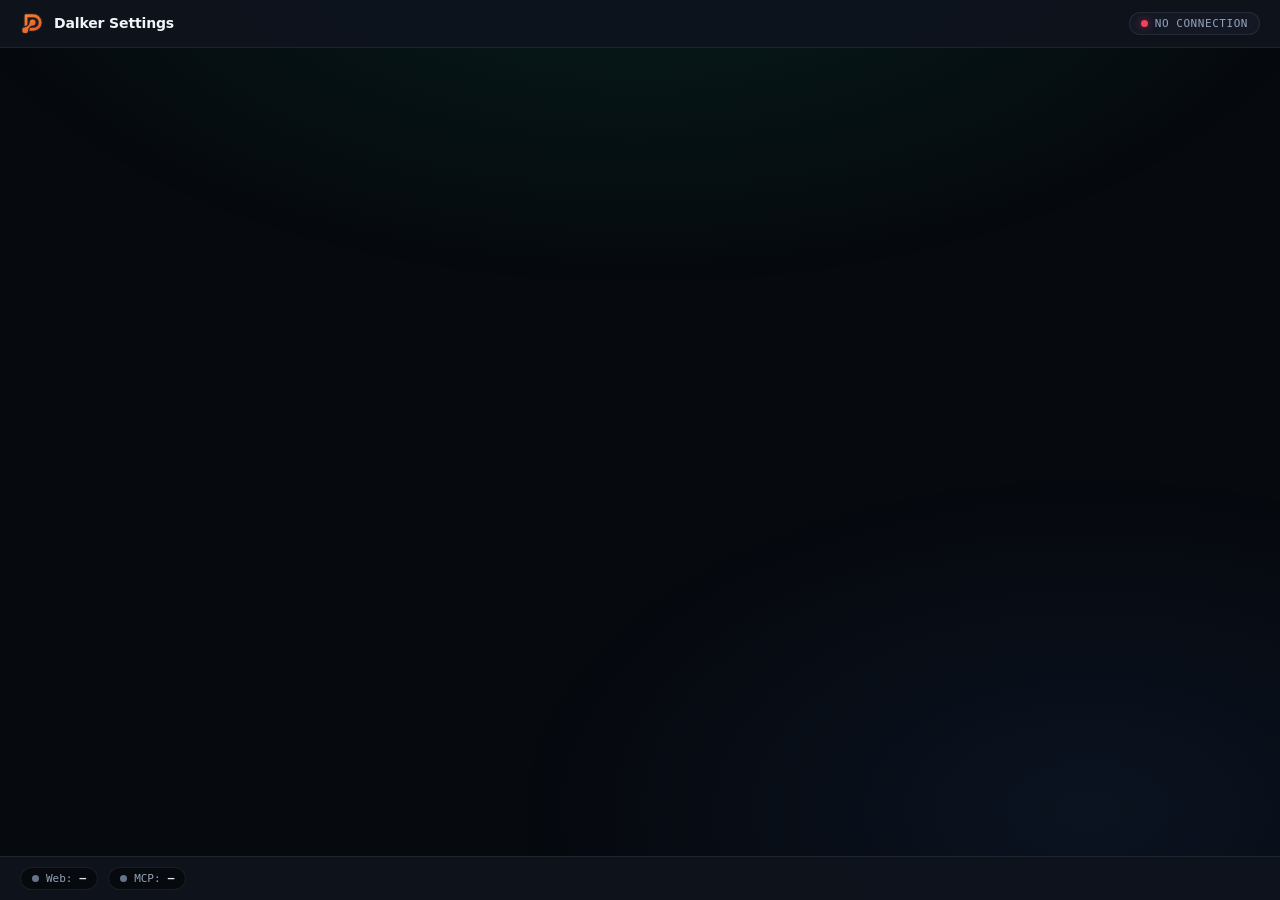
==== web-ui/settings.html @ 853104e9 "Allow screen sharing ahead of time on portal desktops Dalker Settings shows Allow screen sharing now" ====
<!doctype html>
<html lang="en">
<head>
  <meta charset="utf-8">
  <meta name="viewport" content="width=device-width, initial-scale=1">
  <title>Dalker Settings</title>
  <link rel="icon" href="favicon.svg" type="image/svg+xml">
  <link rel="stylesheet" href="settings.css">
</head>
<!-- One page for the host's settings window (Windows and Ubuntu) and the web client's
     "AI agents" panel. What a visitor may change comes from the API (`access`). -->
<body>
  <div class="backdrop" aria-hidden="true"></div>

  <header class="topbar">
    <div class="brand">
      <span class="brand-mark" aria-hidden="true">
        <svg viewBox="18 41 183 178"><defs><linearGradient id="brand-mark-orange" gradientUnits="userSpaceOnUse" x1="30" y1="40" x2="190" y2="210"><stop offset="0" stop-color="#f6873a"/><stop offset="1" stop-color="#e2561f"/></linearGradient><mask id="brand-mark-cut" maskUnits="userSpaceOnUse" x="0" y="0" width="240" height="240"><rect width="240" height="240" fill="#fff"/><path d="M91 120 a24 24 0 1 0 48 0 a24 24 0 1 0 -48 0 Z M29 184 a24 24 0 1 0 48 0 a24 24 0 1 0 -48 0 Z M115.00 120.00 L91.03 118.88 A40 40 0 0 1 79.80 144.84 L76.71 148.03 A40 40 0 0 1 51.12 160.07 L53.00 184.00 L76.97 185.12 A40 40 0 0 1 88.20 159.16 L91.29 155.97 A40 40 0 0 1 116.88 143.93 Z" stroke="#000" stroke-width="20" stroke-linejoin="round"/></mask></defs><g fill="#1d1f24" stroke="#1d1f24" stroke-linejoin="round"><path d="M60 176V64h62a56 56 0 0 1 0 112z" stroke-width="44"/><path d="M91 120 a24 24 0 1 0 48 0 a24 24 0 1 0 -48 0 Z M29 184 a24 24 0 1 0 48 0 a24 24 0 1 0 -48 0 Z M115.00 120.00 L91.03 118.88 A40 40 0 0 1 79.80 144.84 L76.71 148.03 A40 40 0 0 1 51.12 160.07 L53.00 184.00 L76.97 185.12 A40 40 0 0 1 88.20 159.16 L91.29 155.97 A40 40 0 0 1 116.88 143.93 Z" stroke-width="20"/></g><path d="M60 176V64h62a56 56 0 0 1 0 112z" fill="none" stroke="url(#brand-mark-orange)" stroke-width="24" stroke-linejoin="round" mask="url(#brand-mark-cut)"/><path d="M91 120 a24 24 0 1 0 48 0 a24 24 0 1 0 -48 0 Z M29 184 a24 24 0 1 0 48 0 a24 24 0 1 0 -48 0 Z M115.00 120.00 L91.03 118.88 A40 40 0 0 1 79.80 144.84 L76.71 148.03 A40 40 0 0 1 51.12 160.07 L53.00 184.00 L76.97 185.12 A40 40 0 0 1 88.20 159.16 L91.29 155.97 A40 40 0 0 1 116.88 143.93 Z" fill="url(#brand-mark-orange)"/></svg>
      </span>
      <span class="brand-name">Dalker Settings</span>
      <span class="brand-version" id="version" hidden></span>
      <span class="tag tag-green" id="access-tag" hidden>
        <svg viewBox="0 0 24 24"><path d="M12 2 4 5v6c0 5 3.4 9.3 8 11 4.6-1.7 8-6 8-11V5z"/></svg>
        <span>Admin</span>
      </span>
    </div>
    <div class="sync-pill" id="sync-pill">
      <span class="dot"></span><span id="sync-text">CONNECTING</span>
    </div>
  </header>

  <!-- Tabs (host only; the web client shows the MCP tab alone). -->
  <nav class="tabs" id="tabs" role="tablist" aria-label="Settings" hidden>
    <button class="tab" role="tab" id="tab-web" data-tab="web" aria-controls="card-web" aria-selected="true">
      <svg viewBox="0 0 24 24"><rect x="2" y="4" width="20" height="13" rx="2"/><path d="M8 21h8M12 17v4"/></svg>
      <span>Web Remote Access</span>
      <span class="tab-dot dot" id="tab-web-dot"></span>
    </button>
    <button class="tab" role="tab" id="tab-mcp" data-tab="mcp" aria-controls="card-mcp" aria-selected="false">
      <svg viewBox="0 0 24 24"><rect x="4" y="8" width="16" height="12" rx="2"/><path d="M12 4v4M9 13h.01M15 13h.01M9 17h6M2 13v2M22 13v2"/></svg>
      <span>AI Agents (MCP)</span>
      <span class="tab-dot dot" id="tab-mcp-dot"></span>
    </button>
  </nav>

  <main id="main">
    <div class="banner banner-red" id="blocked" hidden></div>

    <!-- Web remote access (host only) -->
    <section class="card" id="card-web" hidden>
      <div class="card-head">
        <div class="card-title">
          <div class="title-row">
            <span class="card-icon green">
              <svg viewBox="0 0 24 24"><rect x="2" y="4" width="20" height="13" rx="2"/><path d="M8 21h8M12 17v4"/></svg>
            </span>
            <h2>Web Remote Access</h2>
            <span class="tag tag-green">CORE SERVICE</span>
          </div>
          <p class="sub">View and control this computer from a web browser over WebRTC.</p>
        </div>
        <label class="switch-box">
          <span>Allow browser remote access</span>
          <input type="checkbox" id="web-enabled" class="switch">
        </label>
      </div>

      <div class="banner banner-amber">
        <svg viewBox="0 0 24 24"><path d="M10.3 3.9 1.8 18a2 2 0 0 0 1.7 3h17a2 2 0 0 0 1.7-3L13.7 3.9a2 2 0 0 0-3.4 0z"/><path d="M12 9v4M12 17h.01"/></svg>
        <p>When disabled, the browser server stops and everyone watching is disconnected at once.</p>
      </div>

      <div class="grid">
        <div class="col col-5">
          <div class="field-head">
            <label class="label" for="web-port">HTTP Port</label>
            <span class="hint-mono">Default: 8742</span>
          </div>
          <div class="input-wrap">
            <input id="web-port" class="input mono" inputmode="numeric" maxlength="5" autocomplete="off" spellcheck="false">
            <span class="chip-in green">TCP</span>
          </div>
          <p class="field-error" id="web-port-error"></p>
          <div class="row-end">
            <span></span>
            <button class="btn-primary" id="web-port-apply" disabled>
              <svg viewBox="0 0 24 24"><path d="M20 6 9 17l-5-5"/></svg><span>Apply</span>
            </button>
          </div>
        </div>

        <div class="col col-7">
          <div class="field-head">
            <span class="label">Access Password</span>
            <span class="badge" id="pw-badge"></span>
          </div>
          <div class="pw-grid">
            <div>
              <label class="label-sm" for="pw-new">New password</label>
              <div class="input-wrap">
                <input id="pw-new" type="password" class="input mono pad-eye" placeholder="••••••••••••" autocomplete="new-password">
                <button class="eye" type="button" data-for="pw-new" aria-label="Show password" title="Show password">
                  <svg class="open" viewBox="0 0 24 24"><path d="M2 12s3.6-7 10-7 10 7 10 7-3.6 7-10 7S2 12 2 12z"/><circle cx="12" cy="12" r="3"/></svg>
                  <svg class="closed" viewBox="0 0 24 24"><path d="M9.9 4.2A10.8 10.8 0 0 1 12 4c6.4 0 10 8 10 8a18 18 0 0 1-3.2 4.3M6.6 6.6A17.6 17.6 0 0 0 2 12s3.6 8 10 8a10 10 0 0 0 5.4-1.6M9.9 9.9a3 3 0 0 0 4.2 4.2M2 2l20 20"/></svg>
                </button>
              </div>
            </div>
            <div>
              <label class="label-sm" for="pw-repeat">Repeat password</label>
              <div class="input-wrap">
                <input id="pw-repeat" type="password" class="input mono pad-eye" placeholder="••••••••••••" autocomplete="new-password">
                <button class="eye" type="button" data-for="pw-repeat" aria-label="Show password" title="Show password">
                  <svg class="open" viewBox="0 0 24 24"><path d="M2 12s3.6-7 10-7 10 7 10 7-3.6 7-10 7S2 12 2 12z"/><circle cx="12" cy="12" r="3"/></svg>
                  <svg class="closed" viewBox="0 0 24 24"><path d="M9.9 4.2A10.8 10.8 0 0 1 12 4c6.4 0 10 8 10 8a18 18 0 0 1-3.2 4.3M6.6 6.6A17.6 17.6 0 0 0 2 12s3.6 8 10 8a10 10 0 0 0 5.4-1.6M9.9 9.9a3 3 0 0 0 4.2 4.2M2 2l20 20"/></svg>
                </button>
              </div>
            </div>
          </div>
          <p class="field-error" id="pw-error"></p>
          <div class="row-end">
            <p class="hint with-icon">
              <svg viewBox="0 0 24 24"><rect x="4" y="11" width="16" height="10" rx="2"/><path d="M8 11V7a4 4 0 0 1 8 0v4"/></svg>
              <span id="pw-hint">At least 8 characters. Changing it signs out everyone who is connected.</span>
            </p>
            <button class="btn-primary" id="pw-apply" disabled>
              <svg viewBox="0 0 24 24"><path d="M20 6 9 17l-5-5"/></svg><span>Apply</span>
            </button>
          </div>
        </div>
      </div>

      <div class="col" id="web-address">
        <div class="field-head"><span class="label">Address for browsers</span></div>
        <div class="endpoint">
          <span class="dot" id="web-dot"></span>
          <code class="green" id="web-url"></code>
          <select class="addr-pick" id="web-addr" title="Which of this computer's addresses to use" aria-label="Network address" hidden></select>
          <button class="icon-btn" id="web-url-copy" title="Copy the address" aria-label="Copy the address">
            <svg viewBox="0 0 24 24"><rect x="9" y="9" width="12" height="12" rx="2"/><path d="M5 15V5a2 2 0 0 1 2-2h10"/></svg>
          </button>
        </div>
        <p class="hint" id="web-reach"></p>
      </div>

      <div class="col" id="share-box" hidden>
        <div class="field-head">
          <span class="label">Screen Sharing</span>
          <span class="badge" id="share-badge"></span>
        </div>
        <div class="row-end">
          <p class="hint" id="share-hint"></p>
          <button class="btn-primary" id="share-allow">
            <svg viewBox="0 0 24 24"><rect x="3" y="4" width="18" height="12" rx="2"/><path d="M8 20h8M12 16v4"/></svg><span>Allow screen sharing now</span>
          </button>
        </div>
      </div>
    </section>

    <!-- AI agents (MCP): the host and the web client -->
    <section class="card" id="card-mcp" hidden>
      <div class="card-head">
        <div class="card-title">
          <div class="title-row">
            <span class="card-icon indigo">
              <svg viewBox="0 0 24 24"><rect x="4" y="8" width="16" height="12" rx="2"/><path d="M12 4v4M9 13h.01M15 13h.01M9 17h6M2 13v2M22 13v2"/></svg>
            </span>
            <h2>AI Agents (MCP)</h2>
            <span class="brand-version" id="mcp-version" hidden></span>
            <span class="tag tag-indigo">MODEL CONTEXT PROTOCOL</span>
          </div>
          <p class="sub">Let AI assistants such as Claude, Cursor or LM Studio see the screen, use the mouse and keyboard, and share the clipboard.</p>
        </div>
        <label class="switch-box" id="mcp-switch-box">
          <span>Enable MCP server</span>
          <input type="checkbox" id="mcp-enabled" class="switch">
        </label>
      </div>

      <div class="grid">
        <div class="col col-5" id="mcp-port-col">
          <div class="field-head">
            <label class="label" for="mcp-port">MCP Port</label>
            <span class="hint-mono" id="mcp-port-default">Default: 8743</span>
          </div>
          <div class="input-wrap">
            <input id="mcp-port" class="input mono indigo-focus" inputmode="numeric" maxlength="5" autocomplete="off" spellcheck="false">
            <span class="chip-in indigo">MCP / JSON-RPC</span>
          </div>
          <p class="field-error" id="mcp-port-error"></p>
          <div class="row-end">
            <span></span>
            <button class="btn-primary" id="mcp-port-apply" disabled>
              <svg viewBox="0 0 24 24"><path d="M20 6 9 17l-5-5"/></svg><span>Apply</span>
            </button>
          </div>
        </div>
        <div class="col col-7">
          <div class="field-head"><span class="label">Address for AI clients</span></div>
          <div class="endpoint">
            <span class="dot" id="mcp-dot"></span>
            <code id="mcp-url"></code>
            <select class="addr-pick" id="mcp-addr" title="Which of this computer's addresses to use" aria-label="Network address" hidden></select>
            <button class="icon-btn" id="mcp-url-copy" title="Copy the address" aria-label="Copy the address">
              <svg viewBox="0 0 24 24"><rect x="9" y="9" width="12" height="12" rx="2"/><path d="M5 15V5a2 2 0 0 1 2-2h10"/></svg>
            </button>
          </div>
          <p class="hint" id="mcp-reach"></p>
          <label class="switch-box switch-inline" id="mcp-remote-box">
            <span>Allow other computers</span>
            <input type="checkbox" id="mcp-remote" class="switch">
          </label>
        </div>
      </div>

      <div class="tokens">
        <div class="tokens-head">
          <div class="tokens-title">
            <span class="label">Access Tokens</span>
            <span class="saves-now"><span class="dot on"></span>Saved as soon as you create or change them</span>
          </div>
          <button class="btn-primary glow" id="token-new">
            <svg viewBox="0 0 24 24"><circle cx="12" cy="12" r="10"/><path d="M12 8v8M8 12h8"/></svg>
            <span>Generate New Token</span>
          </button>
        </div>
        <div class="table-wrap">
          <table>
            <thead>
              <tr>
                <th>Name</th>
                <th>Token Key</th>
                <th class="c">Remote Control</th>
                <th class="c">Clipboard</th>
                <th class="r">Actions</th>
              </tr>
            </thead>
            <tbody id="token-rows"></tbody>
          </table>
          <div class="empty" id="token-empty" hidden>
            No tokens yet. Generate one for each AI client that should connect.
          </div>
        </div>
      </div>
    </section>
  </main>

  <footer class="footbar" id="footer">
    <div class="foot-left">
      <span class="svc-pill" id="pill-web" title="Web server"><span class="dot"></span>Web: <strong>–</strong></span>
      <span class="svc-pill" id="pill-mcp" title="MCP server"><span class="dot"></span>MCP: <strong>–</strong></span>
      <div class="foot-msg">
        <span id="message" class="msg"></span>
        <span id="file" class="file"></span>
      </div>
    </div>
  </footer>

  <!-- Dialogs -->
  <div class="modal-back" id="modal-back" hidden>
    <div class="modal" id="dlg-new" role="dialog" aria-modal="true" aria-labelledby="dlg-new-title" hidden>
      <h3 id="dlg-new-title">Generate a new token</h3>
      <label class="label-sm" for="new-name">Name of the AI client that will use it</label>
      <input id="new-name" class="input" maxlength="64" placeholder="e.g. Claude Desktop" autocomplete="off">
      <label class="check">
        <input type="checkbox" id="new-remote" checked>
        <span><strong>Allow screen capture &amp; remote control</strong><small>See the screen, move and click the mouse, type.</small></span>
      </label>
      <label class="check">
        <input type="checkbox" id="new-clip">
        <span><strong>Allow clipboard access</strong><small>Read and write this computer's clipboard.</small></span>
      </label>
      <p class="field-error" id="new-error"></p>
      <div class="modal-actions">
        <button class="btn-ghost" data-close>Cancel</button>
        <button class="btn-primary" id="new-go">Generate</button>
      </div>
    </div>

    <div class="modal" id="dlg-token" role="dialog" aria-modal="true" aria-labelledby="dlg-token-title" hidden>
      <h3 id="dlg-token-title">Token</h3>
      <p class="sub">Give it to the AI client as a bearer token, or copy a ready configuration. You can copy it again later from the token list.</p>
      <div class="secret"><code id="token-value"></code></div>
      <div class="modal-actions spread">
        <div class="row">
          <button class="btn-ghost" id="token-copy">
            <svg viewBox="0 0 24 24"><rect x="9" y="9" width="12" height="12" rx="2"/><path d="M5 15V5a2 2 0 0 1 2-2h10"/></svg>
            <span>Copy token</span>
          </button>
          <button class="btn-ghost" id="token-config">
            <svg viewBox="0 0 24 24"><path d="M8 3H7a2 2 0 0 0-2 2v5a2 2 0 0 1-2 2 2 2 0 0 1 2 2v5a2 2 0 0 0 2 2h1M16 3h1a2 2 0 0 1 2 2v5a2 2 0 0 0 2 2 2 2 0 0 0-2 2v5a2 2 0 0 1-2 2h-1"/></svg>
            <span>MCP config…</span>
          </button>
        </div>
        <button class="btn-primary" data-close>Done</button>
      </div>
    </div>

    <div class="modal wide" id="dlg-config" role="dialog" aria-modal="true" aria-labelledby="dlg-config-title" hidden>
      <h3 id="dlg-config-title">MCP configuration</h3>
      <div class="seg" id="config-clients" role="radiogroup" aria-label="Client"></div>
      <p class="hint" id="config-where"></p>
      <pre class="json" id="config-json"></pre>
      <p class="banner-inline amber" id="config-off" hidden>The MCP server is off: turn it on before connecting.</p>
      <div class="modal-actions">
        <button class="btn-ghost" data-close>Close</button>
        <button class="btn-primary" id="config-copy">
          <svg viewBox="0 0 24 24"><rect x="9" y="9" width="12" height="12" rx="2"/><path d="M5 15V5a2 2 0 0 1 2-2h10"/></svg>
          <span>Copy to clipboard</span>
        </button>
      </div>
    </div>

    <div class="modal" id="dlg-revoke" role="dialog" aria-modal="true" aria-labelledby="dlg-revoke-title" hidden>
      <h3 id="dlg-revoke-title">Revoke token?</h3>
      <p class="sub">AI agents using it are disconnected at once, and it can't be used again.</p>
      <div class="modal-actions">
        <button class="btn-ghost" data-close>Cancel</button>
        <button class="btn-danger" id="revoke-go">Revoke</button>
      </div>
    </div>
  </div>

  <div class="toast" id="toast" hidden></div>

  <script src="settings.js"></script>
</body>
</html>
---- web-ui/settings.css ----
/* Dalker Settings, "Obsidian Stream" style (designer mockup): obsidian glass cards,
   emerald for health and primary actions, indigo for AI agents, monospace for values. */

:root {
  --bg: #06090e;
  --o900: #0a0e16;
  --o850: #0e131d;
  --o800: #131824;
  --line: rgba(255, 255, 255, .08);
  --line-strong: rgba(255, 255, 255, .12);
  --text: #e2e8f0;
  --text-hi: #f1f5f9;
  --muted: #94a3b8;
  --faint: #64748b;
  --emerald: #10b981;
  --emerald-hi: #34d399;
  --indigo: #818cf8;
  --indigo-hi: #a5b4fc;
  --amber: #f59e0b;
  --amber-hi: #fcd34d;
  --rose: #f43f5e;
  --rose-hi: #fb7185;
  --sans: "Inter", "Segoe UI Variable Text", "Segoe UI", "Ubuntu", "Cantarell", system-ui, sans-serif;
  --mono: "JetBrains Mono", "Cascadia Mono", "Cascadia Code", Consolas, "Ubuntu Mono", "DejaVu Sans Mono", monospace;
  color-scheme: dark;
}

* { box-sizing: border-box; }
[hidden] { display: none !important; }

html, body { margin: 0; min-height: 100%; }
body {
  background: var(--bg);
  color: var(--text);
  font: 13px/1.45 var(--sans);
  letter-spacing: -.005em;
  -webkit-font-smoothing: antialiased;
  display: flex;
  flex-direction: column;
  min-height: 100vh;
}
.backdrop {
  position: fixed;
  inset: 0;
  pointer-events: none;
  background:
    radial-gradient(ellipse 80% 60% at 50% -10%, rgba(16, 185, 129, .12), transparent 70%),
    radial-gradient(ellipse 60% 50% at 85% 90%, rgba(79, 140, 255, .08), transparent 75%);
}

svg {
  width: 16px;
  height: 16px;
  fill: none;
  stroke: currentColor;
  stroke-width: 2;
  stroke-linecap: round;
  stroke-linejoin: round;
  flex-shrink: 0;
}

button { font: inherit; cursor: pointer; }
button:disabled { cursor: not-allowed; }
:focus-visible { outline: 2px solid rgba(56, 189, 248, .7); outline-offset: 2px; }

/* ------------------------------------------------------------- top bar */

.topbar {
  position: sticky;
  top: 0;
  z-index: 10;
  display: flex;
  align-items: center;
  justify-content: space-between;
  gap: 12px;
  height: 48px;
  padding: 0 20px;
  background: rgba(14, 19, 29, .95);
  border-bottom: 1px solid rgba(255, 255, 255, .07);
}
.brand { display: flex; align-items: center; gap: 10px; min-width: 0; }
.brand-mark {
  display: grid;
  place-items: center;
  width: 24px;
  height: 24px;
  border-radius: 7px;
}
.brand-mark svg { width: 22px; height: auto; display: block; stroke: none; }
.brand-name { font-weight: 600; color: var(--text-hi); font-size: 14px; letter-spacing: -.01em; }
.brand-version { font: 500 11px/1 var(--mono); color: var(--faint); letter-spacing: .02em; }

.tag {
  display: inline-flex;
  align-items: center;
  gap: 5px;
  padding: 2px 8px;
  border-radius: 4px;
  border: 1px solid;
  font: 500 10px/1.4 var(--mono);
  letter-spacing: .06em;
  text-transform: uppercase;
  white-space: nowrap;
}
.tag svg { width: 11px; height: 11px; }
.tag-green { color: var(--emerald-hi); background: rgba(16, 185, 129, .15); border-color: rgba(16, 185, 129, .3); }
.tag-indigo { color: var(--indigo-hi); background: rgba(99, 102, 241, .15); border-color: rgba(99, 102, 241, .3); }

.sync-pill, .svc-pill {
  display: inline-flex;
  align-items: center;
  gap: 7px;
  padding: 4px 11px;
  border-radius: 999px;
  background: var(--o800);
  border: 1px solid var(--line);
  font: 11px var(--mono);
  color: var(--muted);
  letter-spacing: .05em;
  white-space: nowrap;
}
.svc-pill { background: var(--bg); letter-spacing: 0; }
.svc-pill strong { color: var(--text); font-weight: 600; }

.dot {
  position: relative;
  width: 7px;
  height: 7px;
  border-radius: 50%;
  background: var(--faint);
  flex-shrink: 0;
}
.dot.on { background: var(--emerald-hi); box-shadow: 0 0 8px var(--emerald); }
.dot.warn { background: var(--amber); box-shadow: 0 0 8px rgba(245, 158, 11, .6); }
.dot.bad { background: var(--rose); box-shadow: 0 0 8px rgba(244, 63, 94, .6); }
.dot.live::after {
  content: "";
  position: absolute;
  inset: 0;
  border-radius: 50%;
  background: inherit;
  animation: ping 1.8s cubic-bezier(0, 0, .2, 1) infinite;
}
@keyframes ping { 75%, 100% { transform: scale(2.4); opacity: 0; } }
@media (prefers-reduced-motion: reduce) { .dot.live::after { display: none; } }

/* ------------------------------------------------------------- tabs */

.tabs {
  position: sticky;
  top: 48px;
  z-index: 9;
  display: flex;
  gap: 4px;
  padding: 0 20px;
  background: rgba(10, 14, 22, .92);
  border-bottom: 1px solid rgba(255, 255, 255, .07);
}
.tab {
  display: inline-flex;
  align-items: center;
  gap: 8px;
  height: 44px;
  padding: 0 14px;
  border: 0;
  border-bottom: 2px solid transparent;
  background: none;
  color: var(--muted);
  font: 600 12px var(--sans);
  letter-spacing: .02em;
  text-transform: uppercase;
  transition: color .15s, border-color .15s, background .15s;
}
.tab:hover { color: var(--text-hi); background: rgba(255, 255, 255, .03); }
.tab svg { width: 15px; height: 15px; }
.tab[aria-selected="true"] { color: var(--emerald-hi); border-bottom-color: var(--emerald-hi); }
#tab-mcp[aria-selected="true"] { color: var(--indigo-hi); border-bottom-color: var(--indigo-hi); }
.tab-dot { width: 6px; height: 6px; }

/* ------------------------------------------------------------- cards */

main {
  position: relative;
  flex: 1;
  width: 100%;
  max-width: 980px;
  margin: 0 auto;
  padding: 20px;
  display: flex;
  flex-direction: column;
  gap: 18px;
}

.card {
  background: rgba(10, 14, 22, .82);
  border: 1px solid var(--line);
  border-radius: 16px;
  padding: 20px;
  box-shadow: 0 10px 30px -10px rgba(0, 0, 0, .6);
  display: flex;
  flex-direction: column;
  gap: 16px;
}
.card-head {
  display: flex;
  align-items: center;
  justify-content: space-between;
  gap: 14px;
  padding-bottom: 14px;
  border-bottom: 1px solid rgba(255, 255, 255, .06);
  flex-wrap: wrap;
}
.card-title { display: flex; flex-direction: column; gap: 4px; min-width: 0; }
.title-row { display: flex; align-items: center; gap: 10px; flex-wrap: wrap; }
.card h2 { margin: 0; font-size: 16px; font-weight: 600; color: var(--text-hi); letter-spacing: -.015em; }
.card-icon {
  display: grid;
  place-items: center;
  width: 28px;
  height: 28px;
  border-radius: 8px;
  border: 1px solid;
}
.card-icon.green { color: var(--emerald-hi); background: rgba(16, 185, 129, .15); border-color: rgba(16, 185, 129, .3); }
.card-icon.indigo { color: var(--indigo-hi); background: rgba(99, 102, 241, .15); border-color: rgba(99, 102, 241, .3); }
.sub { margin: 0; color: var(--muted); font-size: 12px; }

/* Master switch */
.switch-box {
  display: flex;
  align-items: center;
  gap: 12px;
  padding: 8px 14px;
  border-radius: 12px;
  background: rgba(19, 24, 36, .9);
  border: 1px solid var(--line);
  font-size: 12px;
  font-weight: 500;
  color: #cbd5e1;
  cursor: pointer;
  user-select: none;
}
.switch-inline { display: inline-flex; width: fit-content; margin-top: 10px; }
.switch {
  appearance: none;
  position: relative;
  width: 40px;
  height: 20px;
  margin: 0;
  border-radius: 999px;
  background: rgba(51, 65, 85, .8);
  box-shadow: inset 0 1px 3px rgba(0, 0, 0, .4);
  cursor: pointer;
  transition: background .2s, box-shadow .2s;
}
.switch::after {
  content: "";
  position: absolute;
  top: 2px;
  left: 2px;
  width: 16px;
  height: 16px;
  border-radius: 50%;
  background: #fff;
  transition: transform .2s;
}
.switch:checked { background: var(--emerald); box-shadow: 0 0 12px rgba(16, 185, 129, .35); }
.switch:checked::after { transform: translateX(20px); }
.switch:disabled { opacity: .5; cursor: progress; }

/* Banners */
.banner {
  display: flex;
  align-items: flex-start;
  gap: 10px;
  padding: 11px 13px;
  border-radius: 12px;
  border: 1px solid;
  font-size: 12px;
}
.banner p { margin: 0; line-height: 1.5; }
.banner svg { margin-top: 1px; }
.banner-amber { background: rgba(245, 158, 11, .1); border-color: rgba(245, 158, 11, .25); color: rgba(253, 230, 138, .9); }
.banner-amber svg { color: #fbbf24; }
.banner-red { background: rgba(244, 63, 94, .1); border-color: rgba(244, 63, 94, .3); color: #fecdd3; }
.banner-inline { margin: 0; font-size: 12px; }
.banner-inline.amber { color: var(--amber-hi); }

/* Grid and fields */
.grid { display: grid; grid-template-columns: 5fr 7fr; gap: 22px; }
@media (max-width: 760px) { .grid { grid-template-columns: 1fr; } }
.col { display: flex; flex-direction: column; gap: 6px; min-width: 0; }
.field-head { display: flex; align-items: center; justify-content: space-between; gap: 8px; min-height: 22px; }
.label {
  font: 600 11px var(--mono);
  text-transform: uppercase;
  letter-spacing: .08em;
  color: var(--muted);
}
.label-sm {
  display: block;
  margin-bottom: 5px;
  font: 500 10.5px var(--mono);
  text-transform: uppercase;
  letter-spacing: .08em;
  color: var(--muted);
}
.hint-mono { font: 10.5px var(--mono); color: var(--faint); }
.hint { margin: 0; color: var(--muted); font-size: 12px; }
.hint.with-icon { display: flex; align-items: center; gap: 8px; }
.hint.with-icon svg { color: var(--faint); }

.input-wrap { position: relative; }
.input {
  width: 100%;
  height: 40px;
  padding: 0 14px;
  background: var(--bg);
  border: 1px solid var(--line-strong);
  border-radius: 8px;
  color: var(--text-hi);
  font: 13px var(--sans);
  outline: none;
  transition: border-color .15s, box-shadow .15s;
}
.input.mono { font: 12.5px var(--mono); letter-spacing: .02em; }
.input::placeholder { color: #475569; }
.input:focus { border-color: var(--emerald); box-shadow: 0 0 0 1px var(--emerald); }
.input.indigo-focus:focus { border-color: #6366f1; box-shadow: 0 0 0 1px #6366f1; }
.input.invalid { border-color: rgba(244, 63, 94, .7); }
.input:disabled { opacity: .5; }
.input[readonly] { cursor: default; color: var(--muted); box-shadow: none; border-color: var(--line); }
.input.pad-eye { padding-right: 40px; }
.chip-in {
  position: absolute;
  right: 10px;
  top: 10px;
  padding: 2px 6px;
  border-radius: 4px;
  font: 10.5px var(--mono);
  pointer-events: none;
}
.chip-in.green { color: rgba(52, 211, 153, .85); background: rgba(16, 185, 129, .1); }
.chip-in.indigo { color: rgba(165, 180, 252, .85); background: rgba(99, 102, 241, .1); }
.eye {
  position: absolute;
  right: 8px;
  top: 8px;
  width: 24px;
  height: 24px;
  display: grid;
  place-items: center;
  padding: 0;
  border: 0;
  background: none;
  color: var(--faint);
  border-radius: 6px;
}
.eye:hover { color: #cbd5e1; background: rgba(255, 255, 255, .05); }
.eye .closed, .eye[aria-pressed="true"] .open { display: none; }
.eye[aria-pressed="true"] .closed { display: block; }
.pw-grid { display: grid; grid-template-columns: 1fr 1fr; gap: 12px; }
@media (max-width: 560px) { .pw-grid { grid-template-columns: 1fr; } }
.field-error { margin: 0; min-height: 16px; font: 11px var(--mono); color: var(--rose-hi); }
.row-end { display: flex; align-items: center; justify-content: space-between; gap: 12px; }
.row { display: flex; align-items: center; gap: 8px; flex-wrap: wrap; }

.badge {
  display: inline-flex;
  align-items: center;
  gap: 6px;
  padding: 2px 10px;
  border-radius: 999px;
  border: 1px solid;
  font: 500 10.5px var(--mono);
  white-space: nowrap;
}
.badge svg { width: 12px; height: 12px; }
.badge.ok { color: var(--emerald-hi); background: rgba(16, 185, 129, .15); border-color: rgba(16, 185, 129, .3); }
.badge.bad { color: var(--rose-hi); background: rgba(244, 63, 94, .12); border-color: rgba(244, 63, 94, .35); }

/* Buttons */
.btn-primary, .btn-ghost, .btn-danger {
  display: inline-flex;
  align-items: center;
  justify-content: center;
  gap: 6px;
  height: 32px;
  padding: 0 14px;
  border-radius: 8px;
  border: 1px solid transparent;
  font: 600 12px var(--sans);
  white-space: nowrap;
  transition: background .15s, box-shadow .15s, border-color .15s, color .15s, opacity .15s;
}
.btn-primary svg, .btn-ghost svg, .btn-danger svg { width: 15px; height: 15px; }
.btn-primary { background: var(--emerald); color: var(--bg); box-shadow: 0 0 12px rgba(16, 185, 129, .25); }
.btn-primary:hover:not(:disabled) { background: var(--emerald-hi); box-shadow: 0 0 16px rgba(16, 185, 129, .45); }
.btn-primary:disabled { opacity: .35; box-shadow: none; }
.btn-primary.glow { border-radius: 12px; box-shadow: 0 0 15px rgba(16, 185, 129, .3); }
.btn-ghost { background: rgba(30, 41, 59, .5); border-color: #1e293b; color: #f8fafc; }
.btn-ghost:hover { background: rgba(51, 65, 85, .6); border-color: rgba(255, 255, 255, .3); }
.btn-danger { background: rgba(244, 63, 94, .15); border-color: rgba(244, 63, 94, .4); color: var(--rose-hi); }
.btn-danger:hover { background: rgba(244, 63, 94, .25); }
.icon-btn {
  display: grid;
  place-items: center;
  width: 28px;
  height: 28px;
  padding: 0;
  border: 0;
  border-radius: 6px;
  background: none;
  color: var(--muted);
  transition: background .15s, color .15s;
}
.icon-btn:hover:not(:disabled) { background: rgba(255, 255, 255, .06); color: var(--emerald-hi); }
.icon-btn.indigo:hover:not(:disabled) { color: var(--indigo-hi); }
.icon-btn.danger:hover:not(:disabled) { color: var(--rose-hi); background: rgba(244, 63, 94, .1); }
.icon-btn:disabled { color: #334155; }

/* MCP endpoint */
.endpoint {
  display: flex;
  align-items: center;
  gap: 10px;
  height: 40px;
  padding: 0 6px 0 14px;
  border-radius: 8px;
  background: var(--bg);
  border: 1px solid var(--line-strong);
}
.endpoint code { flex: 1; min-width: 0; overflow: hidden; text-overflow: ellipsis; white-space: nowrap; font: 12.5px var(--mono); color: var(--indigo-hi); }
.endpoint code.green { color: var(--emerald-hi); }
/* Which of the host's addresses the endpoint shows (when it has more than one). */
.addr-pick {
  flex: none;
  width: auto;
  max-width: 240px;
  height: 28px;
  padding: 0 6px;
  border-radius: 6px;
  background: rgba(255, 255, 255, .04);
  border: 1px solid var(--line);
  color: var(--muted);
  font: 11.5px var(--sans);
  cursor: pointer;
}
.addr-pick:hover { color: var(--text); border-color: var(--line-strong); }
.addr-pick option { background: var(--o850); color: var(--text); }
.addr-pick[hidden] { display: none; }

/* Token table */
.tokens { display: flex; flex-direction: column; gap: 10px; padding-top: 2px; }
.tokens-head { display: flex; align-items: center; justify-content: space-between; gap: 12px; flex-wrap: wrap; }
.tokens-title { display: flex; align-items: center; gap: 14px; flex-wrap: wrap; }
.saves-now { display: inline-flex; align-items: center; gap: 6px; font: 10.5px var(--mono); color: var(--emerald-hi); }
.saves-now .dot { width: 6px; height: 6px; box-shadow: none; }
.table-wrap { overflow-x: auto; border: 1px solid var(--line); border-radius: 12px; background: var(--bg); }
table { width: 100%; border-collapse: collapse; font-size: 12px; }
thead tr { background: rgba(14, 19, 29, .8); border-bottom: 1px solid rgba(255, 255, 255, .06); }
th {
  padding: 10px 12px;
  text-align: left;
  font: 500 10px var(--mono);
  text-transform: uppercase;
  letter-spacing: .08em;
  color: var(--muted);
  white-space: nowrap;
}
th.c, td.c { text-align: center; }
th.r, td.r { text-align: right; }
td { padding: 9px 12px; border-top: 1px solid rgba(255, 255, 255, .04); vertical-align: middle; }
tbody tr:first-child td { border-top: 0; }
tbody tr:hover { background: rgba(255, 255, 255, .02); }
tr.expired { opacity: .6; }
.tname { display: flex; align-items: center; gap: 8px; min-width: 0; }
.tname strong { font-weight: 600; color: var(--text-hi); overflow: hidden; text-overflow: ellipsis; white-space: nowrap; max-width: 260px; }
tr.expired .tname strong { text-decoration: line-through; color: var(--muted); }
.tname small { font: 10px var(--mono); color: var(--faint); }
.tkey { font: 11px var(--mono); color: var(--muted); white-space: nowrap; }
.pill {
  display: inline-flex;
  align-items: center;
  gap: 5px;
  padding: 3px 10px;
  border-radius: 999px;
  border: 1px solid;
  font: 500 10px var(--mono);
  white-space: nowrap;
  background: rgba(255, 255, 255, .05);
  border-color: rgba(255, 255, 255, .08);
  color: var(--faint);
  transition: background .15s, border-color .15s, color .15s;
}
.pill svg { width: 13px; height: 13px; }
button.pill:hover:not(:disabled) { border-color: rgba(255, 255, 255, .25); color: #cbd5e1; }
.pill.on { background: rgba(16, 185, 129, .15); border-color: rgba(16, 185, 129, .3); color: var(--emerald-hi); }
button.pill.on:hover:not(:disabled) { border-color: rgba(16, 185, 129, .6); color: var(--emerald-hi); }
.pill.view { background: rgba(245, 158, 11, .15); border-color: rgba(245, 158, 11, .3); color: var(--amber-hi); }
.pill.dead { background: none; border-color: transparent; }
.expired-tag {
  padding: 2px 6px;
  border-radius: 4px;
  background: rgba(244, 63, 94, .15);
  border: 1px solid rgba(244, 63, 94, .3);
  color: var(--rose-hi);
  font: 600 10px var(--mono);
}
.actions { display: inline-flex; gap: 2px; }
.empty { padding: 22px; text-align: center; color: var(--faint); font-size: 12px; }

/* ------------------------------------------------------------- footer */

.footbar {
  position: sticky;
  bottom: 0;
  z-index: 10;
  display: flex;
  align-items: center;
  justify-content: space-between;
  gap: 12px;
  padding: 10px 20px;
  background: rgba(14, 19, 29, .96);
  border-top: 1px solid var(--line);
}
.foot-left { display: flex; align-items: center; gap: 10px; min-width: 0; flex-wrap: wrap; }
.foot-msg { display: flex; flex-direction: column; min-width: 0; margin-left: 6px; }
.msg { display: inline-flex; align-items: center; gap: 5px; font-size: 12px; font-weight: 500; color: var(--emerald-hi); min-height: 17px; }
.msg.err { color: var(--rose-hi); }
.msg svg { width: 14px; height: 14px; }
.file { font: 10px var(--mono); color: var(--faint); overflow: hidden; text-overflow: ellipsis; white-space: nowrap; max-width: 520px; }

/* ------------------------------------------------------------- dialogs */

.modal-back {
  position: fixed;
  inset: 0;
  z-index: 50;
  display: grid;
  place-items: center;
  padding: 16px;
  background: rgba(2, 6, 12, .7);
  backdrop-filter: blur(4px);
}
.modal {
  width: min(460px, 100%);
  max-height: calc(100vh - 32px);
  overflow: auto;
  padding: 20px;
  border-radius: 16px;
  background: rgba(11, 15, 23, .97);
  border: 1px solid rgba(56, 189, 248, .3);
  box-shadow: 0 20px 40px -10px rgba(0, 0, 0, .7);
  display: flex;
  flex-direction: column;
  gap: 12px;
  animation: pop .15s ease-out;
}
.modal.wide { width: min(640px, 100%); }
@keyframes pop { from { opacity: 0; transform: translateY(-6px); } }
.modal h3 { margin: 0; font-size: 16px; font-weight: 600; color: var(--text-hi); letter-spacing: -.015em; }
.modal-actions { display: flex; justify-content: flex-end; gap: 8px; margin-top: 4px; }
.modal-actions.spread { justify-content: space-between; }
.check {
  display: flex;
  align-items: flex-start;
  gap: 10px;
  padding: 10px 12px;
  border-radius: 10px;
  border: 1px solid var(--line);
  background: rgba(19, 24, 36, .6);
  cursor: pointer;
}
.check input { margin: 2px 0 0; width: 16px; height: 16px; accent-color: var(--emerald); }
.check span { display: flex; flex-direction: column; gap: 2px; }
.check strong { font-weight: 600; color: var(--text-hi); }
.check small { color: var(--muted); font-size: 11.5px; }
.secret {
  padding: 12px 14px;
  border-radius: 10px;
  background: var(--bg);
  border: 1px solid rgba(16, 185, 129, .35);
  box-shadow: 0 0 12px rgba(16, 185, 129, .12);
  overflow-wrap: anywhere;
}
.secret code { font: 12.5px var(--mono); color: var(--emerald-hi); user-select: all; }
.seg { display: flex; gap: 4px; padding: 3px; border-radius: 10px; background: var(--bg); border: 1px solid var(--line); flex-wrap: wrap; }
.seg button {
  flex: 1;
  height: 30px;
  padding: 0 10px;
  border: 0;
  border-radius: 7px;
  background: none;
  color: var(--muted);
  font-size: 12px;
  font-weight: 500;
  white-space: nowrap;
}
.seg button:hover { color: var(--text-hi); }
.seg button[aria-checked="true"] { background: rgba(99, 102, 241, .2); color: var(--indigo-hi); box-shadow: inset 0 0 0 1px rgba(99, 102, 241, .4); }
.json {
  margin: 0;
  padding: 12px 14px;
  border-radius: 10px;
  background: var(--bg);
  border: 1px solid var(--line-strong);
  font: 12px/1.55 var(--mono);
  color: #cbd5e1;
  white-space: pre-wrap;
  overflow-wrap: anywhere;
  max-height: 300px;
  overflow: auto;
  user-select: text;
}

.toast {
  position: fixed;
  left: 50%;
  bottom: 64px;
  z-index: 60;
  transform: translateX(-50%);
  padding: 8px 14px;
  border-radius: 999px;
  background: rgba(16, 185, 129, .18);
  border: 1px solid rgba(16, 185, 129, .45);
  color: #6ee7b7;
  font: 500 12px var(--sans);
  box-shadow: 0 10px 30px -10px rgba(0, 0, 0, .7);
  animation: pop .15s ease-out;
}
.toast.err { background: rgba(244, 63, 94, .18); border-color: rgba(244, 63, 94, .45); color: #fecdd3; }

/* Inside the web client (an overlay frame): no page chrome of its own. */
body.embedded .topbar { display: none; }
body.embedded { background: transparent; }
body.embedded .backdrop { display: none; }
body.embedded main { padding: 20px 20px 16px; max-width: none; }
body.embedded .card-head { padding-right: 36px; }

::-webkit-scrollbar { width: 8px; height: 8px; }
::-webkit-scrollbar-track { background: rgba(10, 14, 22, .6); }
::-webkit-scrollbar-thumb { background: rgba(255, 255, 255, .15); border-radius: 999px; }
::-webkit-scrollbar-thumb:hover { background: rgba(16, 185, 129, .4); }
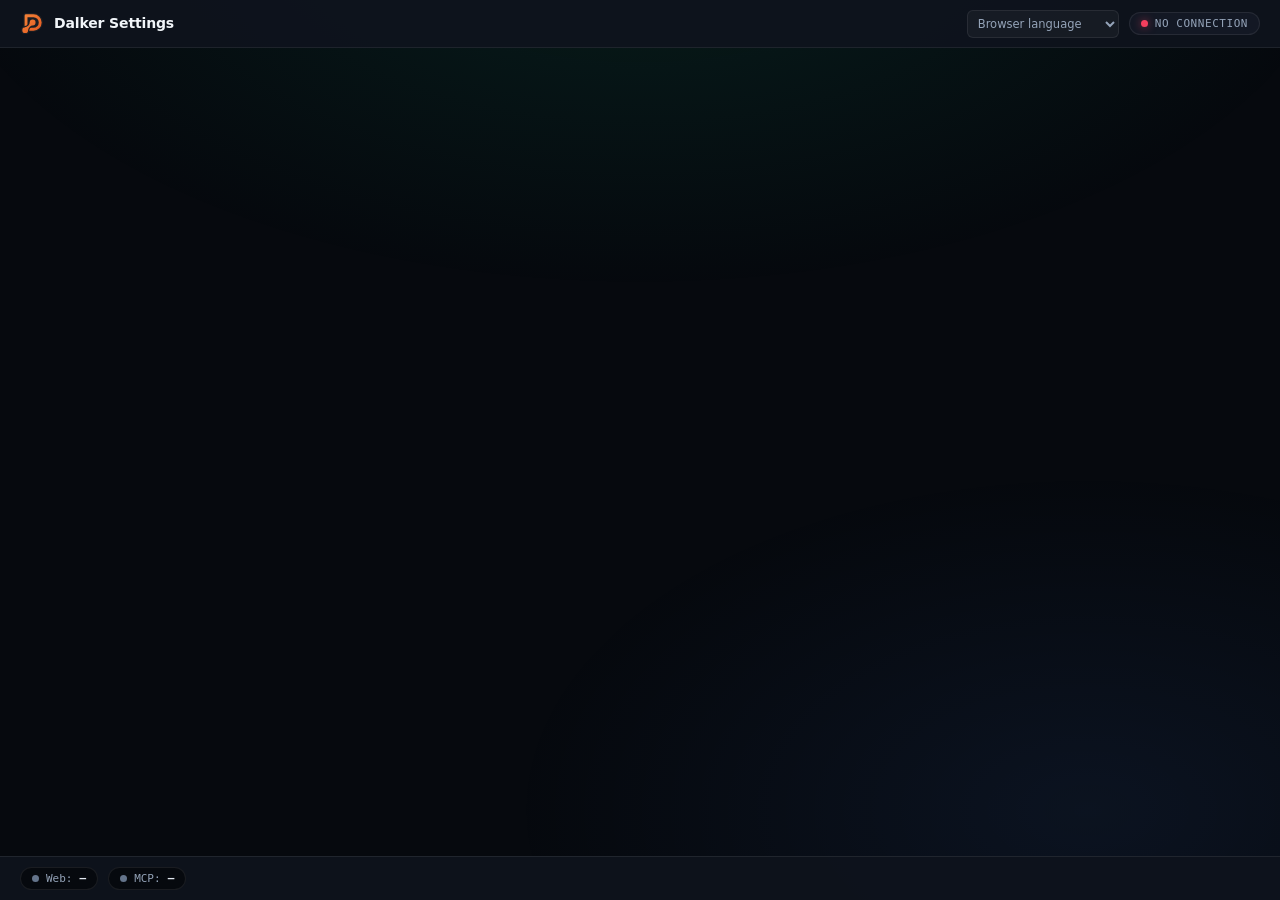
==== commit 0fd1d750: "Translate the web client, Dalker Settings and the host menus Strings move into per-language JSON fil" ====
--- a/web-ui/settings.html
+++ b/web-ui/settings.html
@@ -3,7 +3,7 @@
 <head>
   <meta charset="utf-8">
   <meta name="viewport" content="width=device-width, initial-scale=1">
-  <title>Dalker Settings</title>
+  <title data-i18n="settings.title">Dalker Settings</title>
   <link rel="icon" href="favicon.svg" type="image/svg+xml">
   <link rel="stylesheet" href="settings.css">
 </head>
@@ -17,28 +17,31 @@
       <span class="brand-mark" aria-hidden="true">
         <svg viewBox="18 41 183 178"><defs><linearGradient id="brand-mark-orange" gradientUnits="userSpaceOnUse" x1="30" y1="40" x2="190" y2="210"><stop offset="0" stop-color="#f6873a"/><stop offset="1" stop-color="#e2561f"/></linearGradient><mask id="brand-mark-cut" maskUnits="userSpaceOnUse" x="0" y="0" width="240" height="240"><rect width="240" height="240" fill="#fff"/><path d="M91 120 a24 24 0 1 0 48 0 a24 24 0 1 0 -48 0 Z M29 184 a24 24 0 1 0 48 0 a24 24 0 1 0 -48 0 Z M115.00 120.00 L91.03 118.88 A40 40 0 0 1 79.80 144.84 L76.71 148.03 A40 40 0 0 1 51.12 160.07 L53.00 184.00 L76.97 185.12 A40 40 0 0 1 88.20 159.16 L91.29 155.97 A40 40 0 0 1 116.88 143.93 Z" stroke="#000" stroke-width="20" stroke-linejoin="round"/></mask></defs><g fill="#1d1f24" stroke="#1d1f24" stroke-linejoin="round"><path d="M60 176V64h62a56 56 0 0 1 0 112z" stroke-width="44"/><path d="M91 120 a24 24 0 1 0 48 0 a24 24 0 1 0 -48 0 Z M29 184 a24 24 0 1 0 48 0 a24 24 0 1 0 -48 0 Z M115.00 120.00 L91.03 118.88 A40 40 0 0 1 79.80 144.84 L76.71 148.03 A40 40 0 0 1 51.12 160.07 L53.00 184.00 L76.97 185.12 A40 40 0 0 1 88.20 159.16 L91.29 155.97 A40 40 0 0 1 116.88 143.93 Z" stroke-width="20"/></g><path d="M60 176V64h62a56 56 0 0 1 0 112z" fill="none" stroke="url(#brand-mark-orange)" stroke-width="24" stroke-linejoin="round" mask="url(#brand-mark-cut)"/><path d="M91 120 a24 24 0 1 0 48 0 a24 24 0 1 0 -48 0 Z M29 184 a24 24 0 1 0 48 0 a24 24 0 1 0 -48 0 Z M115.00 120.00 L91.03 118.88 A40 40 0 0 1 79.80 144.84 L76.71 148.03 A40 40 0 0 1 51.12 160.07 L53.00 184.00 L76.97 185.12 A40 40 0 0 1 88.20 159.16 L91.29 155.97 A40 40 0 0 1 116.88 143.93 Z" fill="url(#brand-mark-orange)"/></svg>
       </span>
-      <span class="brand-name">Dalker Settings</span>
+      <span class="brand-name" data-i18n="settings.title">Dalker Settings</span>
       <span class="brand-version" id="version" hidden></span>
       <span class="tag tag-green" id="access-tag" hidden>
         <svg viewBox="0 0 24 24"><path d="M12 2 4 5v6c0 5 3.4 9.3 8 11 4.6-1.7 8-6 8-11V5z"/></svg>
-        <span>Admin</span>
+        <span data-i18n="settings.admin">Admin</span>
       </span>
     </div>
-    <div class="sync-pill" id="sync-pill">
-      <span class="dot"></span><span id="sync-text">CONNECTING</span>
+    <div class="top-right">
+      <select class="lang-pick" id="lang" aria-label="Language" data-i18n-aria-label="language.label" title="Language" data-i18n-title="language.label"></select>
+      <div class="sync-pill" id="sync-pill">
+        <span class="dot"></span><span id="sync-text" data-i18n="settings.sync.connecting">Connecting</span>
+      </div>
     </div>
   </header>
 
   <!-- Tabs (host only; the web client shows the MCP tab alone). -->
-  <nav class="tabs" id="tabs" role="tablist" aria-label="Settings" hidden>
+  <nav class="tabs" id="tabs" role="tablist" aria-label="Settings" data-i18n-aria-label="settings.tabs" hidden>
     <button class="tab" role="tab" id="tab-web" data-tab="web" aria-controls="card-web" aria-selected="true">
       <svg viewBox="0 0 24 24"><rect x="2" y="4" width="20" height="13" rx="2"/><path d="M8 21h8M12 17v4"/></svg>
-      <span>Web Remote Access</span>
+      <span data-i18n="settings.web.title">Web Remote Access</span>
       <span class="tab-dot dot" id="tab-web-dot"></span>
     </button>
     <button class="tab" role="tab" id="tab-mcp" data-tab="mcp" aria-controls="card-mcp" aria-selected="false">
       <svg viewBox="0 0 24 24"><rect x="4" y="8" width="16" height="12" rx="2"/><path d="M12 4v4M9 13h.01M15 13h.01M9 17h6M2 13v2M22 13v2"/></svg>
-      <span>AI Agents (MCP)</span>
+      <span data-i18n="settings.mcp.title">AI Agents (MCP)</span>
       <span class="tab-dot dot" id="tab-mcp-dot"></span>
     </button>
   </nav>
@@ -54,27 +57,27 @@
             <span class="card-icon green">
               <svg viewBox="0 0 24 24"><rect x="2" y="4" width="20" height="13" rx="2"/><path d="M8 21h8M12 17v4"/></svg>
             </span>
-            <h2>Web Remote Access</h2>
-            <span class="tag tag-green">CORE SERVICE</span>
-          </div>
-          <p class="sub">View and control this computer from a web browser over WebRTC.</p>
+            <h2 data-i18n="settings.web.title">Web Remote Access</h2>
+            <span class="tag tag-green" data-i18n="settings.web.tag">Core service</span>
+          </div>
+          <p class="sub" data-i18n="settings.web.sub">View and control this computer from a web browser over WebRTC.</p>
         </div>
         <label class="switch-box">
-          <span>Allow browser remote access</span>
+          <span data-i18n="settings.web.allow">Allow browser remote access</span>
           <input type="checkbox" id="web-enabled" class="switch">
         </label>
       </div>
 
       <div class="banner banner-amber">
         <svg viewBox="0 0 24 24"><path d="M10.3 3.9 1.8 18a2 2 0 0 0 1.7 3h17a2 2 0 0 0 1.7-3L13.7 3.9a2 2 0 0 0-3.4 0z"/><path d="M12 9v4M12 17h.01"/></svg>
-        <p>When disabled, the browser server stops and everyone watching is disconnected at once.</p>
+        <p data-i18n="settings.web.warning">When disabled, the browser server stops and everyone watching is disconnected at once.</p>
       </div>
 
       <div class="grid">
         <div class="col col-5">
           <div class="field-head">
-            <label class="label" for="web-port">HTTP Port</label>
-            <span class="hint-mono">Default: 8742</span>
+            <label class="label" for="web-port" data-i18n="settings.web.port">HTTP Port</label>
+            <span class="hint-mono" id="web-port-default">Default: 8742</span>
           </div>
           <div class="input-wrap">
             <input id="web-port" class="input mono" inputmode="numeric" maxlength="5" autocomplete="off" spellcheck="false">
@@ -84,32 +87,32 @@
           <div class="row-end">
             <span></span>
             <button class="btn-primary" id="web-port-apply" disabled>
-              <svg viewBox="0 0 24 24"><path d="M20 6 9 17l-5-5"/></svg><span>Apply</span>
+              <svg viewBox="0 0 24 24"><path d="M20 6 9 17l-5-5"/></svg><span data-i18n="settings.apply">Apply</span>
             </button>
           </div>
         </div>
 
         <div class="col col-7">
           <div class="field-head">
-            <span class="label">Access Password</span>
+            <span class="label" data-i18n="settings.pw.title">Access Password</span>
             <span class="badge" id="pw-badge"></span>
           </div>
           <div class="pw-grid">
             <div>
-              <label class="label-sm" for="pw-new">New password</label>
+              <label class="label-sm" for="pw-new" data-i18n="settings.pw.new">New password</label>
               <div class="input-wrap">
                 <input id="pw-new" type="password" class="input mono pad-eye" placeholder="••••••••••••" autocomplete="new-password">
-                <button class="eye" type="button" data-for="pw-new" aria-label="Show password" title="Show password">
+                <button class="eye" type="button" data-for="pw-new" aria-label="Show password" title="Show password" data-i18n-aria-label="settings.pw.show" data-i18n-title="settings.pw.show">
                   <svg class="open" viewBox="0 0 24 24"><path d="M2 12s3.6-7 10-7 10 7 10 7-3.6 7-10 7S2 12 2 12z"/><circle cx="12" cy="12" r="3"/></svg>
                   <svg class="closed" viewBox="0 0 24 24"><path d="M9.9 4.2A10.8 10.8 0 0 1 12 4c6.4 0 10 8 10 8a18 18 0 0 1-3.2 4.3M6.6 6.6A17.6 17.6 0 0 0 2 12s3.6 8 10 8a10 10 0 0 0 5.4-1.6M9.9 9.9a3 3 0 0 0 4.2 4.2M2 2l20 20"/></svg>
                 </button>
               </div>
             </div>
             <div>
-              <label class="label-sm" for="pw-repeat">Repeat password</label>
+              <label class="label-sm" for="pw-repeat" data-i18n="settings.pw.repeat">Repeat password</label>
               <div class="input-wrap">
                 <input id="pw-repeat" type="password" class="input mono pad-eye" placeholder="••••••••••••" autocomplete="new-password">
-                <button class="eye" type="button" data-for="pw-repeat" aria-label="Show password" title="Show password">
+                <button class="eye" type="button" data-for="pw-repeat" aria-label="Show password" title="Show password" data-i18n-aria-label="settings.pw.show" data-i18n-title="settings.pw.show">
                   <svg class="open" viewBox="0 0 24 24"><path d="M2 12s3.6-7 10-7 10 7 10 7-3.6 7-10 7S2 12 2 12z"/><circle cx="12" cy="12" r="3"/></svg>
                   <svg class="closed" viewBox="0 0 24 24"><path d="M9.9 4.2A10.8 10.8 0 0 1 12 4c6.4 0 10 8 10 8a18 18 0 0 1-3.2 4.3M6.6 6.6A17.6 17.6 0 0 0 2 12s3.6 8 10 8a10 10 0 0 0 5.4-1.6M9.9 9.9a3 3 0 0 0 4.2 4.2M2 2l20 20"/></svg>
                 </button>
@@ -120,22 +123,22 @@
           <div class="row-end">
             <p class="hint with-icon">
               <svg viewBox="0 0 24 24"><rect x="4" y="11" width="16" height="10" rx="2"/><path d="M8 11V7a4 4 0 0 1 8 0v4"/></svg>
-              <span id="pw-hint">At least 8 characters. Changing it signs out everyone who is connected.</span>
+              <span id="pw-hint"></span>
             </p>
             <button class="btn-primary" id="pw-apply" disabled>
-              <svg viewBox="0 0 24 24"><path d="M20 6 9 17l-5-5"/></svg><span>Apply</span>
+              <svg viewBox="0 0 24 24"><path d="M20 6 9 17l-5-5"/></svg><span data-i18n="settings.apply">Apply</span>
             </button>
           </div>
         </div>
       </div>
 
       <div class="col" id="web-address">
-        <div class="field-head"><span class="label">Address for browsers</span></div>
+        <div class="field-head"><span class="label" data-i18n="settings.web.address">Address for browsers</span></div>
         <div class="endpoint">
           <span class="dot" id="web-dot"></span>
           <code class="green" id="web-url"></code>
-          <select class="addr-pick" id="web-addr" title="Which of this computer's addresses to use" aria-label="Network address" hidden></select>
-          <button class="icon-btn" id="web-url-copy" title="Copy the address" aria-label="Copy the address">
+          <select class="addr-pick" id="web-addr" title="Which of this computer's addresses to use" aria-label="Network address" data-i18n-title="settings.addressPick" data-i18n-aria-label="settings.addressLabel" hidden></select>
+          <button class="icon-btn" id="web-url-copy" title="Copy the address" aria-label="Copy the address" data-i18n-title="settings.copyAddress" data-i18n-aria-label="settings.copyAddress">
             <svg viewBox="0 0 24 24"><rect x="9" y="9" width="12" height="12" rx="2"/><path d="M5 15V5a2 2 0 0 1 2-2h10"/></svg>
           </button>
         </div>
@@ -144,13 +147,13 @@
 
       <div class="col" id="share-box" hidden>
         <div class="field-head">
-          <span class="label">Screen Sharing</span>
+          <span class="label" data-i18n="settings.share.title">Screen Sharing</span>
           <span class="badge" id="share-badge"></span>
         </div>
         <div class="row-end">
           <p class="hint" id="share-hint"></p>
           <button class="btn-primary" id="share-allow">
-            <svg viewBox="0 0 24 24"><rect x="3" y="4" width="18" height="12" rx="2"/><path d="M8 20h8M12 16v4"/></svg><span>Allow screen sharing now</span>
+            <svg viewBox="0 0 24 24"><rect x="3" y="4" width="18" height="12" rx="2"/><path d="M8 20h8M12 16v4"/></svg><span data-i18n="settings.share.allow">Allow screen sharing now</span>
           </button>
         </div>
       </div>
@@ -164,14 +167,14 @@
             <span class="card-icon indigo">
               <svg viewBox="0 0 24 24"><rect x="4" y="8" width="16" height="12" rx="2"/><path d="M12 4v4M9 13h.01M15 13h.01M9 17h6M2 13v2M22 13v2"/></svg>
             </span>
-            <h2>AI Agents (MCP)</h2>
+            <h2 data-i18n="settings.mcp.title">AI Agents (MCP)</h2>
             <span class="brand-version" id="mcp-version" hidden></span>
-            <span class="tag tag-indigo">MODEL CONTEXT PROTOCOL</span>
-          </div>
-          <p class="sub">Let AI assistants such as Claude, Cursor or LM Studio see the screen, use the mouse and keyboard, and share the clipboard.</p>
+            <span class="tag tag-indigo" data-i18n="settings.mcp.tag">Model Context Protocol</span>
+          </div>
+          <p class="sub" data-i18n="settings.mcp.sub">Let AI assistants such as Claude, Cursor or LM Studio see the screen, use the mouse and keyboard, and share the clipboard.</p>
         </div>
         <label class="switch-box" id="mcp-switch-box">
-          <span>Enable MCP server</span>
+          <span data-i18n="settings.mcp.enable">Enable MCP server</span>
           <input type="checkbox" id="mcp-enabled" class="switch">
         </label>
       </div>
@@ -179,7 +182,7 @@
       <div class="grid">
         <div class="col col-5" id="mcp-port-col">
           <div class="field-head">
-            <label class="label" for="mcp-port">MCP Port</label>
+            <label class="label" for="mcp-port" data-i18n="settings.mcp.port">MCP Port</label>
             <span class="hint-mono" id="mcp-port-default">Default: 8743</span>
           </div>
           <div class="input-wrap">
@@ -190,23 +193,23 @@
           <div class="row-end">
             <span></span>
             <button class="btn-primary" id="mcp-port-apply" disabled>
-              <svg viewBox="0 0 24 24"><path d="M20 6 9 17l-5-5"/></svg><span>Apply</span>
+              <svg viewBox="0 0 24 24"><path d="M20 6 9 17l-5-5"/></svg><span data-i18n="settings.apply">Apply</span>
             </button>
           </div>
         </div>
         <div class="col col-7">
-          <div class="field-head"><span class="label">Address for AI clients</span></div>
+          <div class="field-head"><span class="label" data-i18n="settings.mcp.address">Address for AI clients</span></div>
           <div class="endpoint">
             <span class="dot" id="mcp-dot"></span>
             <code id="mcp-url"></code>
-            <select class="addr-pick" id="mcp-addr" title="Which of this computer's addresses to use" aria-label="Network address" hidden></select>
-            <button class="icon-btn" id="mcp-url-copy" title="Copy the address" aria-label="Copy the address">
+            <select class="addr-pick" id="mcp-addr" title="Which of this computer's addresses to use" aria-label="Network address" data-i18n-title="settings.addressPick" data-i18n-aria-label="settings.addressLabel" hidden></select>
+            <button class="icon-btn" id="mcp-url-copy" title="Copy the address" aria-label="Copy the address" data-i18n-title="settings.copyAddress" data-i18n-aria-label="settings.copyAddress">
               <svg viewBox="0 0 24 24"><rect x="9" y="9" width="12" height="12" rx="2"/><path d="M5 15V5a2 2 0 0 1 2-2h10"/></svg>
             </button>
           </div>
           <p class="hint" id="mcp-reach"></p>
           <label class="switch-box switch-inline" id="mcp-remote-box">
-            <span>Allow other computers</span>
+            <span data-i18n="settings.mcp.remote">Allow other computers</span>
             <input type="checkbox" id="mcp-remote" class="switch">
           </label>
         </div>
@@ -215,28 +218,28 @@
       <div class="tokens">
         <div class="tokens-head">
           <div class="tokens-title">
-            <span class="label">Access Tokens</span>
-            <span class="saves-now"><span class="dot on"></span>Saved as soon as you create or change them</span>
+            <span class="label" data-i18n="settings.tokens.title">Access Tokens</span>
+            <span class="saves-now"><span class="dot on"></span><span data-i18n="settings.tokens.savesNow">Saved as soon as you create or change them</span></span>
           </div>
           <button class="btn-primary glow" id="token-new">
             <svg viewBox="0 0 24 24"><circle cx="12" cy="12" r="10"/><path d="M12 8v8M8 12h8"/></svg>
-            <span>Generate New Token</span>
+            <span data-i18n="settings.tokens.new">Generate New Token</span>
           </button>
         </div>
         <div class="table-wrap">
           <table>
             <thead>
               <tr>
-                <th>Name</th>
-                <th>Token Key</th>
-                <th class="c">Remote Control</th>
-                <th class="c">Clipboard</th>
-                <th class="r">Actions</th>
+                <th data-i18n="settings.tokens.name">Name</th>
+                <th data-i18n="settings.tokens.key">Token Key</th>
+                <th class="c" data-i18n="settings.tokens.remote">Remote Control</th>
+                <th class="c" data-i18n="settings.tokens.clipboard">Clipboard</th>
+                <th class="r" data-i18n="settings.tokens.actions">Actions</th>
               </tr>
             </thead>
             <tbody id="token-rows"></tbody>
           </table>
-          <div class="empty" id="token-empty" hidden>
+          <div class="empty" id="token-empty" hidden data-i18n="settings.tokens.empty">
             No tokens yet. Generate one for each AI client that should connect.
           </div>
         </div>
@@ -246,8 +249,8 @@
 
   <footer class="footbar" id="footer">
     <div class="foot-left">
-      <span class="svc-pill" id="pill-web" title="Web server"><span class="dot"></span>Web: <strong>–</strong></span>
-      <span class="svc-pill" id="pill-mcp" title="MCP server"><span class="dot"></span>MCP: <strong>–</strong></span>
+      <span class="svc-pill" id="pill-web" title="Web server" data-i18n-title="settings.pill.webTitle"><span class="dot"></span>Web: <strong>–</strong></span>
+      <span class="svc-pill" id="pill-mcp" title="MCP server" data-i18n-title="settings.pill.mcpTitle"><span class="dot"></span>MCP: <strong>–</strong></span>
       <div class="foot-msg">
         <span id="message" class="msg"></span>
         <span id="file" class="file"></span>
@@ -258,70 +261,70 @@
   <!-- Dialogs -->
   <div class="modal-back" id="modal-back" hidden>
     <div class="modal" id="dlg-new" role="dialog" aria-modal="true" aria-labelledby="dlg-new-title" hidden>
-      <h3 id="dlg-new-title">Generate a new token</h3>
-      <label class="label-sm" for="new-name">Name of the AI client that will use it</label>
-      <input id="new-name" class="input" maxlength="64" placeholder="e.g. Claude Desktop" autocomplete="off">
+      <h3 id="dlg-new-title" data-i18n="settings.newToken.title">Generate a new token</h3>
+      <label class="label-sm" for="new-name" data-i18n="settings.newToken.name">Name of the AI client that will use it</label>
+      <input id="new-name" class="input" maxlength="64" placeholder="e.g. Claude Desktop" data-i18n-placeholder="settings.newToken.placeholder" autocomplete="off">
       <label class="check">
         <input type="checkbox" id="new-remote" checked>
-        <span><strong>Allow screen capture &amp; remote control</strong><small>See the screen, move and click the mouse, type.</small></span>
+        <span><strong data-i18n="settings.newToken.remote">Allow screen capture &amp; remote control</strong><small data-i18n="settings.newToken.remoteNote">See the screen, move and click the mouse, type.</small></span>
       </label>
       <label class="check">
         <input type="checkbox" id="new-clip">
-        <span><strong>Allow clipboard access</strong><small>Read and write this computer's clipboard.</small></span>
+        <span><strong data-i18n="settings.newToken.clip">Allow clipboard access</strong><small data-i18n="settings.newToken.clipNote">Read and write this computer's clipboard.</small></span>
       </label>
       <p class="field-error" id="new-error"></p>
       <div class="modal-actions">
-        <button class="btn-ghost" data-close>Cancel</button>
-        <button class="btn-primary" id="new-go">Generate</button>
+        <button class="btn-ghost" data-close data-i18n="settings.cancel">Cancel</button>
+        <button class="btn-primary" id="new-go" data-i18n="settings.newToken.generate">Generate</button>
       </div>
     </div>
 
     <div class="modal" id="dlg-token" role="dialog" aria-modal="true" aria-labelledby="dlg-token-title" hidden>
-      <h3 id="dlg-token-title">Token</h3>
-      <p class="sub">Give it to the AI client as a bearer token, or copy a ready configuration. You can copy it again later from the token list.</p>
+      <h3 id="dlg-token-title" data-i18n="settings.token.title">Token</h3>
+      <p class="sub" data-i18n="settings.token.sub">Give it to the AI client as a bearer token, or copy a ready configuration. You can copy it again later from the token list.</p>
       <div class="secret"><code id="token-value"></code></div>
       <div class="modal-actions spread">
         <div class="row">
           <button class="btn-ghost" id="token-copy">
             <svg viewBox="0 0 24 24"><rect x="9" y="9" width="12" height="12" rx="2"/><path d="M5 15V5a2 2 0 0 1 2-2h10"/></svg>
-            <span>Copy token</span>
+            <span data-i18n="settings.token.copy">Copy token</span>
           </button>
           <button class="btn-ghost" id="token-config">
             <svg viewBox="0 0 24 24"><path d="M8 3H7a2 2 0 0 0-2 2v5a2 2 0 0 1-2 2 2 2 0 0 1 2 2v5a2 2 0 0 0 2 2h1M16 3h1a2 2 0 0 1 2 2v5a2 2 0 0 0 2 2 2 2 0 0 0-2 2v5a2 2 0 0 1-2 2h-1"/></svg>
-            <span>MCP config…</span>
-          </button>
-        </div>
-        <button class="btn-primary" data-close>Done</button>
+            <span data-i18n="settings.token.config">MCP config…</span>
+          </button>
+        </div>
+        <button class="btn-primary" data-close data-i18n="settings.done">Done</button>
       </div>
     </div>
 
     <div class="modal wide" id="dlg-config" role="dialog" aria-modal="true" aria-labelledby="dlg-config-title" hidden>
-      <h3 id="dlg-config-title">MCP configuration</h3>
-      <div class="seg" id="config-clients" role="radiogroup" aria-label="Client"></div>
+      <h3 id="dlg-config-title" data-i18n="settings.config.title">MCP configuration</h3>
+      <div class="seg" id="config-clients" role="radiogroup" aria-label="Client" data-i18n-aria-label="settings.config.client"></div>
       <p class="hint" id="config-where"></p>
       <pre class="json" id="config-json"></pre>
-      <p class="banner-inline amber" id="config-off" hidden>The MCP server is off: turn it on before connecting.</p>
+      <p class="banner-inline amber" id="config-off" hidden data-i18n="settings.config.off">The MCP server is off: turn it on before connecting.</p>
       <div class="modal-actions">
-        <button class="btn-ghost" data-close>Close</button>
+        <button class="btn-ghost" data-close data-i18n="settings.close">Close</button>
         <button class="btn-primary" id="config-copy">
           <svg viewBox="0 0 24 24"><rect x="9" y="9" width="12" height="12" rx="2"/><path d="M5 15V5a2 2 0 0 1 2-2h10"/></svg>
-          <span>Copy to clipboard</span>
+          <span data-i18n="settings.config.copy">Copy to clipboard</span>
         </button>
       </div>
     </div>
 
     <div class="modal" id="dlg-revoke" role="dialog" aria-modal="true" aria-labelledby="dlg-revoke-title" hidden>
-      <h3 id="dlg-revoke-title">Revoke token?</h3>
-      <p class="sub">AI agents using it are disconnected at once, and it can't be used again.</p>
+      <h3 id="dlg-revoke-title" data-i18n="settings.revoke.title">Revoke token?</h3>
+      <p class="sub" data-i18n="settings.revoke.sub">AI agents using it are disconnected at once, and it can't be used again.</p>
       <div class="modal-actions">
-        <button class="btn-ghost" data-close>Cancel</button>
-        <button class="btn-danger" id="revoke-go">Revoke</button>
+        <button class="btn-ghost" data-close data-i18n="settings.cancel">Cancel</button>
+        <button class="btn-danger" id="revoke-go" data-i18n="settings.revoke.go">Revoke</button>
       </div>
     </div>
   </div>
 
   <div class="toast" id="toast" hidden></div>
 
-  <script src="settings.js"></script>
+  <script src="i18n.js" data-main="settings.js"></script>
 </body>
 </html>
--- a/web-ui/settings.css
+++ b/web-ui/settings.css
@@ -119,6 +119,7 @@
   letter-spacing: .05em;
   white-space: nowrap;
 }
+.sync-pill { text-transform: uppercase; }
 .svc-pill { background: var(--bg); letter-spacing: 0; }
 .svc-pill strong { color: var(--text); font-weight: 600; }
 
@@ -257,7 +258,7 @@
   content: "";
   position: absolute;
   top: 2px;
-  left: 2px;
+  inset-inline-start: 2px;
   width: 16px;
   height: 16px;
   border-radius: 50%;
@@ -330,10 +331,10 @@
 .input.invalid { border-color: rgba(244, 63, 94, .7); }
 .input:disabled { opacity: .5; }
 .input[readonly] { cursor: default; color: var(--muted); box-shadow: none; border-color: var(--line); }
-.input.pad-eye { padding-right: 40px; }
+.input.pad-eye { padding-inline-end: 40px; }
 .chip-in {
   position: absolute;
-  right: 10px;
+  inset-inline-end: 10px;
   top: 10px;
   padding: 2px 6px;
   border-radius: 4px;
@@ -344,7 +345,7 @@
 .chip-in.indigo { color: rgba(165, 180, 252, .85); background: rgba(99, 102, 241, .1); }
 .eye {
   position: absolute;
-  right: 8px;
+  inset-inline-end: 8px;
   top: 8px;
   width: 24px;
   height: 24px;
@@ -461,7 +462,7 @@
 thead tr { background: rgba(14, 19, 29, .8); border-bottom: 1px solid rgba(255, 255, 255, .06); }
 th {
   padding: 10px 12px;
-  text-align: left;
+  text-align: start;
   font: 500 10px var(--mono);
   text-transform: uppercase;
   letter-spacing: .08em;
@@ -469,7 +470,7 @@
   white-space: nowrap;
 }
 th.c, td.c { text-align: center; }
-th.r, td.r { text-align: right; }
+th.r, td.r { text-align: end; }
 td { padding: 9px 12px; border-top: 1px solid rgba(255, 255, 255, .04); vertical-align: middle; }
 tbody tr:first-child td { border-top: 0; }
 tbody tr:hover { background: rgba(255, 255, 255, .02); }
@@ -506,6 +507,7 @@
   border: 1px solid rgba(244, 63, 94, .3);
   color: var(--rose-hi);
   font: 600 10px var(--mono);
+  text-transform: uppercase;
 }
 .actions { display: inline-flex; gap: 2px; }
 .empty { padding: 22px; text-align: center; color: var(--faint); font-size: 12px; }
@@ -525,7 +527,7 @@
   border-top: 1px solid var(--line);
 }
 .foot-left { display: flex; align-items: center; gap: 10px; min-width: 0; flex-wrap: wrap; }
-.foot-msg { display: flex; flex-direction: column; min-width: 0; margin-left: 6px; }
+.foot-msg { display: flex; flex-direction: column; min-width: 0; margin-inline-start: 6px; }
 .msg { display: inline-flex; align-items: center; gap: 5px; font-size: 12px; font-weight: 500; color: var(--emerald-hi); min-height: 17px; }
 .msg.err { color: var(--rose-hi); }
 .msg svg { width: 14px; height: 14px; }
@@ -637,9 +639,30 @@
 body.embedded { background: transparent; }
 body.embedded .backdrop { display: none; }
 body.embedded main { padding: 20px 20px 16px; max-width: none; }
-body.embedded .card-head { padding-right: 36px; }
+body.embedded .card-head { padding-inline-end: 36px; }
 
 ::-webkit-scrollbar { width: 8px; height: 8px; }
 ::-webkit-scrollbar-track { background: rgba(10, 14, 22, .6); }
 ::-webkit-scrollbar-thumb { background: rgba(255, 255, 255, .15); border-radius: 999px; }
 ::-webkit-scrollbar-thumb:hover { background: rgba(16, 185, 129, .4); }
+
+/* Language picker (top bar). */
+.top-right { display: flex; align-items: center; gap: 10px; min-width: 0; }
+.lang-pick {
+  height: 28px;
+  max-width: 180px;
+  padding: 0 6px;
+  border-radius: 6px;
+  background: rgba(255, 255, 255, .04);
+  border: 1px solid var(--line);
+  color: var(--muted);
+  font: 11.5px var(--sans);
+  cursor: pointer;
+}
+.lang-pick:hover { color: var(--text); border-color: var(--line-strong); }
+.lang-pick option { background: var(--o850); color: var(--text); }
+.lang-pick[hidden] { display: none; }
+
+/* Right-to-left languages: addresses, ports, tokens and configurations stay left-to-right. */
+[dir="rtl"] .switch:checked::after { transform: translateX(-20px); }
+[dir="rtl"] code, [dir="rtl"] pre, [dir="rtl"] .mono, [dir="rtl"] .tkey, [dir="rtl"] .hint-mono { direction: ltr; unicode-bidi: isolate; }
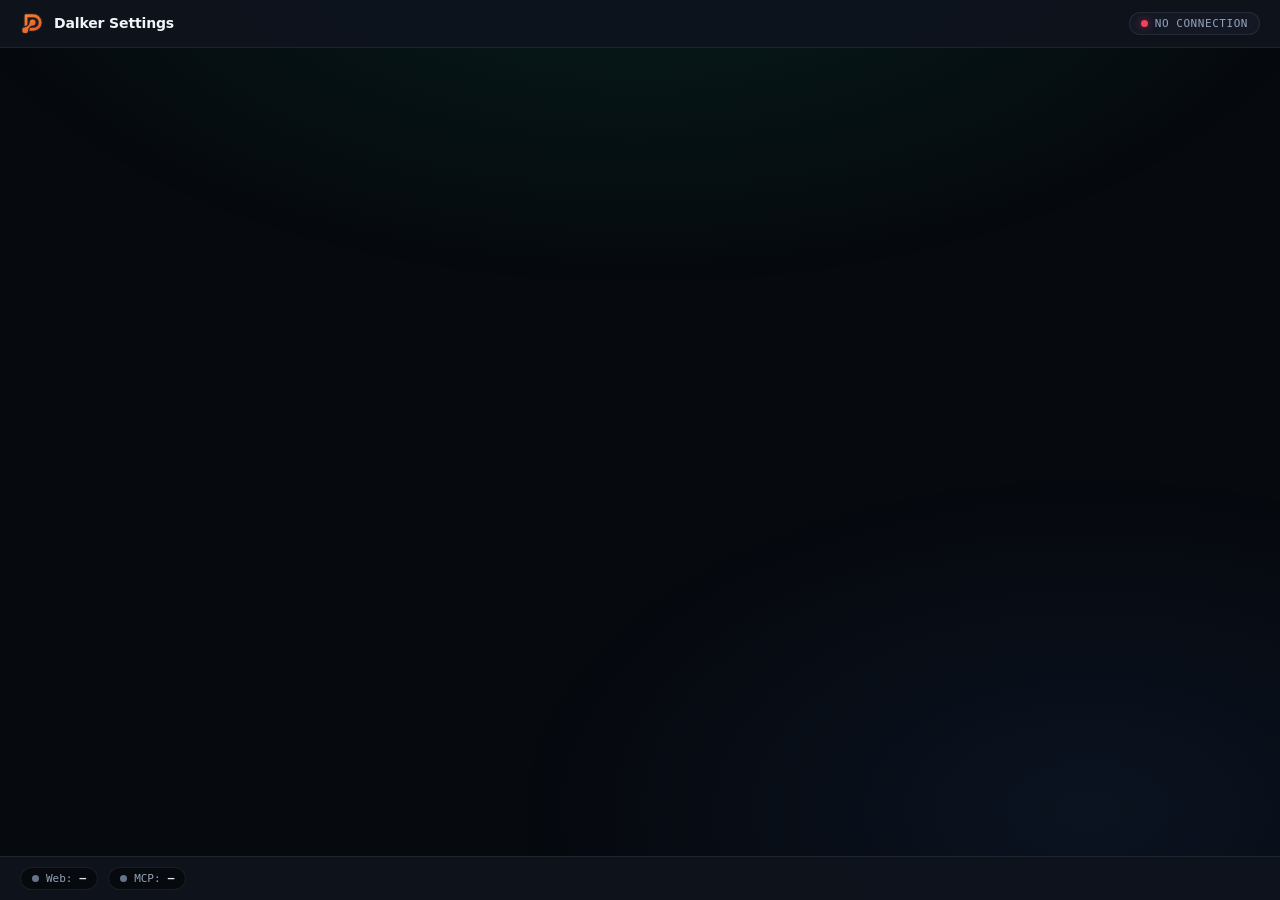
==== commit 8db375ee: "Merge pull request #126 from ivanmakhnyk/feature/35-stream-limits-settings Set the stream limits in " ====
--- a/web-ui/settings.html
+++ b/web-ui/settings.html
@@ -3,7 +3,7 @@
 <head>
   <meta charset="utf-8">
   <meta name="viewport" content="width=device-width, initial-scale=1">
-  <title data-i18n="settings.title">Dalker Settings</title>
+  <title>Dalker Settings</title>
   <link rel="icon" href="favicon.svg" type="image/svg+xml">
   <link rel="stylesheet" href="settings.css">
 </head>
@@ -17,31 +17,28 @@
       <span class="brand-mark" aria-hidden="true">
         <svg viewBox="18 41 183 178"><defs><linearGradient id="brand-mark-orange" gradientUnits="userSpaceOnUse" x1="30" y1="40" x2="190" y2="210"><stop offset="0" stop-color="#f6873a"/><stop offset="1" stop-color="#e2561f"/></linearGradient><mask id="brand-mark-cut" maskUnits="userSpaceOnUse" x="0" y="0" width="240" height="240"><rect width="240" height="240" fill="#fff"/><path d="M91 120 a24 24 0 1 0 48 0 a24 24 0 1 0 -48 0 Z M29 184 a24 24 0 1 0 48 0 a24 24 0 1 0 -48 0 Z M115.00 120.00 L91.03 118.88 A40 40 0 0 1 79.80 144.84 L76.71 148.03 A40 40 0 0 1 51.12 160.07 L53.00 184.00 L76.97 185.12 A40 40 0 0 1 88.20 159.16 L91.29 155.97 A40 40 0 0 1 116.88 143.93 Z" stroke="#000" stroke-width="20" stroke-linejoin="round"/></mask></defs><g fill="#1d1f24" stroke="#1d1f24" stroke-linejoin="round"><path d="M60 176V64h62a56 56 0 0 1 0 112z" stroke-width="44"/><path d="M91 120 a24 24 0 1 0 48 0 a24 24 0 1 0 -48 0 Z M29 184 a24 24 0 1 0 48 0 a24 24 0 1 0 -48 0 Z M115.00 120.00 L91.03 118.88 A40 40 0 0 1 79.80 144.84 L76.71 148.03 A40 40 0 0 1 51.12 160.07 L53.00 184.00 L76.97 185.12 A40 40 0 0 1 88.20 159.16 L91.29 155.97 A40 40 0 0 1 116.88 143.93 Z" stroke-width="20"/></g><path d="M60 176V64h62a56 56 0 0 1 0 112z" fill="none" stroke="url(#brand-mark-orange)" stroke-width="24" stroke-linejoin="round" mask="url(#brand-mark-cut)"/><path d="M91 120 a24 24 0 1 0 48 0 a24 24 0 1 0 -48 0 Z M29 184 a24 24 0 1 0 48 0 a24 24 0 1 0 -48 0 Z M115.00 120.00 L91.03 118.88 A40 40 0 0 1 79.80 144.84 L76.71 148.03 A40 40 0 0 1 51.12 160.07 L53.00 184.00 L76.97 185.12 A40 40 0 0 1 88.20 159.16 L91.29 155.97 A40 40 0 0 1 116.88 143.93 Z" fill="url(#brand-mark-orange)"/></svg>
       </span>
-      <span class="brand-name" data-i18n="settings.title">Dalker Settings</span>
+      <span class="brand-name">Dalker Settings</span>
       <span class="brand-version" id="version" hidden></span>
       <span class="tag tag-green" id="access-tag" hidden>
         <svg viewBox="0 0 24 24"><path d="M12 2 4 5v6c0 5 3.4 9.3 8 11 4.6-1.7 8-6 8-11V5z"/></svg>
-        <span data-i18n="settings.admin">Admin</span>
+        <span>Admin</span>
       </span>
     </div>
-    <div class="top-right">
-      <select class="lang-pick" id="lang" aria-label="Language" data-i18n-aria-label="language.label" title="Language" data-i18n-title="language.label"></select>
-      <div class="sync-pill" id="sync-pill">
-        <span class="dot"></span><span id="sync-text" data-i18n="settings.sync.connecting">Connecting</span>
-      </div>
+    <div class="sync-pill" id="sync-pill">
+      <span class="dot"></span><span id="sync-text">CONNECTING</span>
     </div>
   </header>
 
   <!-- Tabs (host only; the web client shows the MCP tab alone). -->
-  <nav class="tabs" id="tabs" role="tablist" aria-label="Settings" data-i18n-aria-label="settings.tabs" hidden>
+  <nav class="tabs" id="tabs" role="tablist" aria-label="Settings" hidden>
     <button class="tab" role="tab" id="tab-web" data-tab="web" aria-controls="card-web" aria-selected="true">
       <svg viewBox="0 0 24 24"><rect x="2" y="4" width="20" height="13" rx="2"/><path d="M8 21h8M12 17v4"/></svg>
-      <span data-i18n="settings.web.title">Web Remote Access</span>
+      <span>Web Remote Access</span>
       <span class="tab-dot dot" id="tab-web-dot"></span>
     </button>
     <button class="tab" role="tab" id="tab-mcp" data-tab="mcp" aria-controls="card-mcp" aria-selected="false">
       <svg viewBox="0 0 24 24"><rect x="4" y="8" width="16" height="12" rx="2"/><path d="M12 4v4M9 13h.01M15 13h.01M9 17h6M2 13v2M22 13v2"/></svg>
-      <span data-i18n="settings.mcp.title">AI Agents (MCP)</span>
+      <span>AI Agents (MCP)</span>
       <span class="tab-dot dot" id="tab-mcp-dot"></span>
     </button>
   </nav>
@@ -57,27 +54,27 @@
             <span class="card-icon green">
               <svg viewBox="0 0 24 24"><rect x="2" y="4" width="20" height="13" rx="2"/><path d="M8 21h8M12 17v4"/></svg>
             </span>
-            <h2 data-i18n="settings.web.title">Web Remote Access</h2>
-            <span class="tag tag-green" data-i18n="settings.web.tag">Core service</span>
-          </div>
-          <p class="sub" data-i18n="settings.web.sub">View and control this computer from a web browser over WebRTC.</p>
+            <h2>Web Remote Access</h2>
+            <span class="tag tag-green">CORE SERVICE</span>
+          </div>
+          <p class="sub">View and control this computer from a web browser over WebRTC.</p>
         </div>
         <label class="switch-box">
-          <span data-i18n="settings.web.allow">Allow browser remote access</span>
+          <span>Allow browser remote access</span>
           <input type="checkbox" id="web-enabled" class="switch">
         </label>
       </div>
 
       <div class="banner banner-amber">
         <svg viewBox="0 0 24 24"><path d="M10.3 3.9 1.8 18a2 2 0 0 0 1.7 3h17a2 2 0 0 0 1.7-3L13.7 3.9a2 2 0 0 0-3.4 0z"/><path d="M12 9v4M12 17h.01"/></svg>
-        <p data-i18n="settings.web.warning">When disabled, the browser server stops and everyone watching is disconnected at once.</p>
+        <p>When disabled, the browser server stops and everyone watching is disconnected at once.</p>
       </div>
 
       <div class="grid">
         <div class="col col-5">
           <div class="field-head">
-            <label class="label" for="web-port" data-i18n="settings.web.port">HTTP Port</label>
-            <span class="hint-mono" id="web-port-default">Default: 8742</span>
+            <label class="label" for="web-port">HTTP Port</label>
+            <span class="hint-mono">Default: 8742</span>
           </div>
           <div class="input-wrap">
             <input id="web-port" class="input mono" inputmode="numeric" maxlength="5" autocomplete="off" spellcheck="false">
@@ -87,32 +84,32 @@
           <div class="row-end">
             <span></span>
             <button class="btn-primary" id="web-port-apply" disabled>
-              <svg viewBox="0 0 24 24"><path d="M20 6 9 17l-5-5"/></svg><span data-i18n="settings.apply">Apply</span>
+              <svg viewBox="0 0 24 24"><path d="M20 6 9 17l-5-5"/></svg><span>Apply</span>
             </button>
           </div>
         </div>
 
         <div class="col col-7">
           <div class="field-head">
-            <span class="label" data-i18n="settings.pw.title">Access Password</span>
+            <span class="label">Access Password</span>
             <span class="badge" id="pw-badge"></span>
           </div>
           <div class="pw-grid">
             <div>
-              <label class="label-sm" for="pw-new" data-i18n="settings.pw.new">New password</label>
+              <label class="label-sm" for="pw-new">New password</label>
               <div class="input-wrap">
                 <input id="pw-new" type="password" class="input mono pad-eye" placeholder="••••••••••••" autocomplete="new-password">
-                <button class="eye" type="button" data-for="pw-new" aria-label="Show password" title="Show password" data-i18n-aria-label="settings.pw.show" data-i18n-title="settings.pw.show">
+                <button class="eye" type="button" data-for="pw-new" aria-label="Show password" title="Show password">
                   <svg class="open" viewBox="0 0 24 24"><path d="M2 12s3.6-7 10-7 10 7 10 7-3.6 7-10 7S2 12 2 12z"/><circle cx="12" cy="12" r="3"/></svg>
                   <svg class="closed" viewBox="0 0 24 24"><path d="M9.9 4.2A10.8 10.8 0 0 1 12 4c6.4 0 10 8 10 8a18 18 0 0 1-3.2 4.3M6.6 6.6A17.6 17.6 0 0 0 2 12s3.6 8 10 8a10 10 0 0 0 5.4-1.6M9.9 9.9a3 3 0 0 0 4.2 4.2M2 2l20 20"/></svg>
                 </button>
               </div>
             </div>
             <div>
-              <label class="label-sm" for="pw-repeat" data-i18n="settings.pw.repeat">Repeat password</label>
+              <label class="label-sm" for="pw-repeat">Repeat password</label>
               <div class="input-wrap">
                 <input id="pw-repeat" type="password" class="input mono pad-eye" placeholder="••••••••••••" autocomplete="new-password">
-                <button class="eye" type="button" data-for="pw-repeat" aria-label="Show password" title="Show password" data-i18n-aria-label="settings.pw.show" data-i18n-title="settings.pw.show">
+                <button class="eye" type="button" data-for="pw-repeat" aria-label="Show password" title="Show password">
                   <svg class="open" viewBox="0 0 24 24"><path d="M2 12s3.6-7 10-7 10 7 10 7-3.6 7-10 7S2 12 2 12z"/><circle cx="12" cy="12" r="3"/></svg>
                   <svg class="closed" viewBox="0 0 24 24"><path d="M9.9 4.2A10.8 10.8 0 0 1 12 4c6.4 0 10 8 10 8a18 18 0 0 1-3.2 4.3M6.6 6.6A17.6 17.6 0 0 0 2 12s3.6 8 10 8a10 10 0 0 0 5.4-1.6M9.9 9.9a3 3 0 0 0 4.2 4.2M2 2l20 20"/></svg>
                 </button>
@@ -123,37 +120,81 @@
           <div class="row-end">
             <p class="hint with-icon">
               <svg viewBox="0 0 24 24"><rect x="4" y="11" width="16" height="10" rx="2"/><path d="M8 11V7a4 4 0 0 1 8 0v4"/></svg>
-              <span id="pw-hint"></span>
+              <span id="pw-hint">At least 8 characters. Changing it signs out everyone who is connected.</span>
             </p>
             <button class="btn-primary" id="pw-apply" disabled>
-              <svg viewBox="0 0 24 24"><path d="M20 6 9 17l-5-5"/></svg><span data-i18n="settings.apply">Apply</span>
+              <svg viewBox="0 0 24 24"><path d="M20 6 9 17l-5-5"/></svg><span>Apply</span>
             </button>
           </div>
         </div>
       </div>
 
       <div class="col" id="web-address">
-        <div class="field-head"><span class="label" data-i18n="settings.web.address">Address for browsers</span></div>
+        <div class="field-head"><span class="label">Address for browsers</span></div>
         <div class="endpoint">
           <span class="dot" id="web-dot"></span>
           <code class="green" id="web-url"></code>
-          <select class="addr-pick" id="web-addr" title="Which of this computer's addresses to use" aria-label="Network address" data-i18n-title="settings.addressPick" data-i18n-aria-label="settings.addressLabel" hidden></select>
-          <button class="icon-btn" id="web-url-copy" title="Copy the address" aria-label="Copy the address" data-i18n-title="settings.copyAddress" data-i18n-aria-label="settings.copyAddress">
+          <select class="addr-pick" id="web-addr" title="Which of this computer's addresses to use" aria-label="Network address" hidden></select>
+          <button class="icon-btn" id="web-url-copy" title="Copy the address" aria-label="Copy the address">
             <svg viewBox="0 0 24 24"><rect x="9" y="9" width="12" height="12" rx="2"/><path d="M5 15V5a2 2 0 0 1 2-2h10"/></svg>
           </button>
         </div>
         <p class="hint" id="web-reach"></p>
+      </div>
+
+      <div class="col" id="stream-box">
+        <div class="field-head">
+          <span class="label">Stream Limits</span>
+          <span class="hint-mono" id="stream-default"></span>
+        </div>
+        <label class="switch-box switch-inline stream-switch">
+          <span>Set my own stream limits</span>
+          <input type="checkbox" id="stream-enabled" class="switch">
+        </label>
+        <p class="hint" id="stream-off-hint" hidden></p>
+        <div id="stream-fields" hidden>
+        <div class="stream-grid">
+          <div>
+            <label class="label-sm" for="stream-fps">Frame rate</label>
+            <div class="input-wrap">
+              <input id="stream-fps" class="input mono" inputmode="numeric" maxlength="3" autocomplete="off" spellcheck="false">
+              <span class="chip-in green">FPS</span>
+            </div>
+          </div>
+          <div>
+            <label class="label-sm" for="stream-bitrate">Bitrate</label>
+            <div class="input-wrap">
+              <input id="stream-bitrate" class="input mono" inputmode="numeric" maxlength="6" autocomplete="off" spellcheck="false">
+              <span class="chip-in green">KBIT/S</span>
+            </div>
+          </div>
+          <div>
+            <label class="label-sm" for="stream-width">Max width</label>
+            <div class="input-wrap">
+              <input id="stream-width" class="input mono" inputmode="numeric" maxlength="5" autocomplete="off" spellcheck="false">
+              <span class="chip-in green">PX</span>
+            </div>
+          </div>
+        </div>
+        <p class="field-error" id="stream-error"></p>
+        <div class="row-end">
+          <p class="hint" id="stream-hint">The most each viewer gets; viewers can choose less in their own settings. Wider screens are scaled down to the width (0 sends them at full size). Higher values need more bandwidth and processor time.</p>
+          <button class="btn-primary" id="stream-apply" disabled>
+            <svg viewBox="0 0 24 24"><path d="M20 6 9 17l-5-5"/></svg><span>Apply</span>
+          </button>
+        </div>
+        </div>
       </div>
 
       <div class="col" id="share-box" hidden>
         <div class="field-head">
-          <span class="label" data-i18n="settings.share.title">Screen Sharing</span>
+          <span class="label">Screen Sharing</span>
           <span class="badge" id="share-badge"></span>
         </div>
         <div class="row-end">
           <p class="hint" id="share-hint"></p>
           <button class="btn-primary" id="share-allow">
-            <svg viewBox="0 0 24 24"><rect x="3" y="4" width="18" height="12" rx="2"/><path d="M8 20h8M12 16v4"/></svg><span data-i18n="settings.share.allow">Allow screen sharing now</span>
+            <svg viewBox="0 0 24 24"><rect x="3" y="4" width="18" height="12" rx="2"/><path d="M8 20h8M12 16v4"/></svg><span>Allow screen sharing now</span>
           </button>
         </div>
       </div>
@@ -167,14 +208,14 @@
             <span class="card-icon indigo">
               <svg viewBox="0 0 24 24"><rect x="4" y="8" width="16" height="12" rx="2"/><path d="M12 4v4M9 13h.01M15 13h.01M9 17h6M2 13v2M22 13v2"/></svg>
             </span>
-            <h2 data-i18n="settings.mcp.title">AI Agents (MCP)</h2>
+            <h2>AI Agents (MCP)</h2>
             <span class="brand-version" id="mcp-version" hidden></span>
-            <span class="tag tag-indigo" data-i18n="settings.mcp.tag">Model Context Protocol</span>
-          </div>
-          <p class="sub" data-i18n="settings.mcp.sub">Let AI assistants such as Claude, Cursor or LM Studio see the screen, use the mouse and keyboard, and share the clipboard.</p>
+            <span class="tag tag-indigo">MODEL CONTEXT PROTOCOL</span>
+          </div>
+          <p class="sub">Let AI assistants such as Claude, Cursor or LM Studio see the screen, use the mouse and keyboard, and share the clipboard.</p>
         </div>
         <label class="switch-box" id="mcp-switch-box">
-          <span data-i18n="settings.mcp.enable">Enable MCP server</span>
+          <span>Enable MCP server</span>
           <input type="checkbox" id="mcp-enabled" class="switch">
         </label>
       </div>
@@ -182,7 +223,7 @@
       <div class="grid">
         <div class="col col-5" id="mcp-port-col">
           <div class="field-head">
-            <label class="label" for="mcp-port" data-i18n="settings.mcp.port">MCP Port</label>
+            <label class="label" for="mcp-port">MCP Port</label>
             <span class="hint-mono" id="mcp-port-default">Default: 8743</span>
           </div>
           <div class="input-wrap">
@@ -193,23 +234,23 @@
           <div class="row-end">
             <span></span>
             <button class="btn-primary" id="mcp-port-apply" disabled>
-              <svg viewBox="0 0 24 24"><path d="M20 6 9 17l-5-5"/></svg><span data-i18n="settings.apply">Apply</span>
+              <svg viewBox="0 0 24 24"><path d="M20 6 9 17l-5-5"/></svg><span>Apply</span>
             </button>
           </div>
         </div>
         <div class="col col-7">
-          <div class="field-head"><span class="label" data-i18n="settings.mcp.address">Address for AI clients</span></div>
+          <div class="field-head"><span class="label">Address for AI clients</span></div>
           <div class="endpoint">
             <span class="dot" id="mcp-dot"></span>
             <code id="mcp-url"></code>
-            <select class="addr-pick" id="mcp-addr" title="Which of this computer's addresses to use" aria-label="Network address" data-i18n-title="settings.addressPick" data-i18n-aria-label="settings.addressLabel" hidden></select>
-            <button class="icon-btn" id="mcp-url-copy" title="Copy the address" aria-label="Copy the address" data-i18n-title="settings.copyAddress" data-i18n-aria-label="settings.copyAddress">
+            <select class="addr-pick" id="mcp-addr" title="Which of this computer's addresses to use" aria-label="Network address" hidden></select>
+            <button class="icon-btn" id="mcp-url-copy" title="Copy the address" aria-label="Copy the address">
               <svg viewBox="0 0 24 24"><rect x="9" y="9" width="12" height="12" rx="2"/><path d="M5 15V5a2 2 0 0 1 2-2h10"/></svg>
             </button>
           </div>
           <p class="hint" id="mcp-reach"></p>
           <label class="switch-box switch-inline" id="mcp-remote-box">
-            <span data-i18n="settings.mcp.remote">Allow other computers</span>
+            <span>Allow other computers</span>
             <input type="checkbox" id="mcp-remote" class="switch">
           </label>
         </div>
@@ -218,28 +259,28 @@
       <div class="tokens">
         <div class="tokens-head">
           <div class="tokens-title">
-            <span class="label" data-i18n="settings.tokens.title">Access Tokens</span>
-            <span class="saves-now"><span class="dot on"></span><span data-i18n="settings.tokens.savesNow">Saved as soon as you create or change them</span></span>
+            <span class="label">Access Tokens</span>
+            <span class="saves-now"><span class="dot on"></span>Saved as soon as you create or change them</span>
           </div>
           <button class="btn-primary glow" id="token-new">
             <svg viewBox="0 0 24 24"><circle cx="12" cy="12" r="10"/><path d="M12 8v8M8 12h8"/></svg>
-            <span data-i18n="settings.tokens.new">Generate New Token</span>
+            <span>Generate New Token</span>
           </button>
         </div>
         <div class="table-wrap">
           <table>
             <thead>
               <tr>
-                <th data-i18n="settings.tokens.name">Name</th>
-                <th data-i18n="settings.tokens.key">Token Key</th>
-                <th class="c" data-i18n="settings.tokens.remote">Remote Control</th>
-                <th class="c" data-i18n="settings.tokens.clipboard">Clipboard</th>
-                <th class="r" data-i18n="settings.tokens.actions">Actions</th>
+                <th>Name</th>
+                <th>Token Key</th>
+                <th class="c">Remote Control</th>
+                <th class="c">Clipboard</th>
+                <th class="r">Actions</th>
               </tr>
             </thead>
             <tbody id="token-rows"></tbody>
           </table>
-          <div class="empty" id="token-empty" hidden data-i18n="settings.tokens.empty">
+          <div class="empty" id="token-empty" hidden>
             No tokens yet. Generate one for each AI client that should connect.
           </div>
         </div>
@@ -249,8 +290,8 @@
 
   <footer class="footbar" id="footer">
     <div class="foot-left">
-      <span class="svc-pill" id="pill-web" title="Web server" data-i18n-title="settings.pill.webTitle"><span class="dot"></span>Web: <strong>–</strong></span>
-      <span class="svc-pill" id="pill-mcp" title="MCP server" data-i18n-title="settings.pill.mcpTitle"><span class="dot"></span>MCP: <strong>–</strong></span>
+      <span class="svc-pill" id="pill-web" title="Web server"><span class="dot"></span>Web: <strong>–</strong></span>
+      <span class="svc-pill" id="pill-mcp" title="MCP server"><span class="dot"></span>MCP: <strong>–</strong></span>
       <div class="foot-msg">
         <span id="message" class="msg"></span>
         <span id="file" class="file"></span>
@@ -261,70 +302,70 @@
   <!-- Dialogs -->
   <div class="modal-back" id="modal-back" hidden>
     <div class="modal" id="dlg-new" role="dialog" aria-modal="true" aria-labelledby="dlg-new-title" hidden>
-      <h3 id="dlg-new-title" data-i18n="settings.newToken.title">Generate a new token</h3>
-      <label class="label-sm" for="new-name" data-i18n="settings.newToken.name">Name of the AI client that will use it</label>
-      <input id="new-name" class="input" maxlength="64" placeholder="e.g. Claude Desktop" data-i18n-placeholder="settings.newToken.placeholder" autocomplete="off">
+      <h3 id="dlg-new-title">Generate a new token</h3>
+      <label class="label-sm" for="new-name">Name of the AI client that will use it</label>
+      <input id="new-name" class="input" maxlength="64" placeholder="e.g. Claude Desktop" autocomplete="off">
       <label class="check">
         <input type="checkbox" id="new-remote" checked>
-        <span><strong data-i18n="settings.newToken.remote">Allow screen capture &amp; remote control</strong><small data-i18n="settings.newToken.remoteNote">See the screen, move and click the mouse, type.</small></span>
+        <span><strong>Allow screen capture &amp; remote control</strong><small>See the screen, move and click the mouse, type.</small></span>
       </label>
       <label class="check">
         <input type="checkbox" id="new-clip">
-        <span><strong data-i18n="settings.newToken.clip">Allow clipboard access</strong><small data-i18n="settings.newToken.clipNote">Read and write this computer's clipboard.</small></span>
+        <span><strong>Allow clipboard access</strong><small>Read and write this computer's clipboard.</small></span>
       </label>
       <p class="field-error" id="new-error"></p>
       <div class="modal-actions">
-        <button class="btn-ghost" data-close data-i18n="settings.cancel">Cancel</button>
-        <button class="btn-primary" id="new-go" data-i18n="settings.newToken.generate">Generate</button>
+        <button class="btn-ghost" data-close>Cancel</button>
+        <button class="btn-primary" id="new-go">Generate</button>
       </div>
     </div>
 
     <div class="modal" id="dlg-token" role="dialog" aria-modal="true" aria-labelledby="dlg-token-title" hidden>
-      <h3 id="dlg-token-title" data-i18n="settings.token.title">Token</h3>
-      <p class="sub" data-i18n="settings.token.sub">Give it to the AI client as a bearer token, or copy a ready configuration. You can copy it again later from the token list.</p>
+      <h3 id="dlg-token-title">Token</h3>
+      <p class="sub">Give it to the AI client as a bearer token, or copy a ready configuration. You can copy it again later from the token list.</p>
       <div class="secret"><code id="token-value"></code></div>
       <div class="modal-actions spread">
         <div class="row">
           <button class="btn-ghost" id="token-copy">
             <svg viewBox="0 0 24 24"><rect x="9" y="9" width="12" height="12" rx="2"/><path d="M5 15V5a2 2 0 0 1 2-2h10"/></svg>
-            <span data-i18n="settings.token.copy">Copy token</span>
+            <span>Copy token</span>
           </button>
           <button class="btn-ghost" id="token-config">
             <svg viewBox="0 0 24 24"><path d="M8 3H7a2 2 0 0 0-2 2v5a2 2 0 0 1-2 2 2 2 0 0 1 2 2v5a2 2 0 0 0 2 2h1M16 3h1a2 2 0 0 1 2 2v5a2 2 0 0 0 2 2 2 2 0 0 0-2 2v5a2 2 0 0 1-2 2h-1"/></svg>
-            <span data-i18n="settings.token.config">MCP config…</span>
-          </button>
-        </div>
-        <button class="btn-primary" data-close data-i18n="settings.done">Done</button>
+            <span>MCP config…</span>
+          </button>
+        </div>
+        <button class="btn-primary" data-close>Done</button>
       </div>
     </div>
 
     <div class="modal wide" id="dlg-config" role="dialog" aria-modal="true" aria-labelledby="dlg-config-title" hidden>
-      <h3 id="dlg-config-title" data-i18n="settings.config.title">MCP configuration</h3>
-      <div class="seg" id="config-clients" role="radiogroup" aria-label="Client" data-i18n-aria-label="settings.config.client"></div>
+      <h3 id="dlg-config-title">MCP configuration</h3>
+      <div class="seg" id="config-clients" role="radiogroup" aria-label="Client"></div>
       <p class="hint" id="config-where"></p>
       <pre class="json" id="config-json"></pre>
-      <p class="banner-inline amber" id="config-off" hidden data-i18n="settings.config.off">The MCP server is off: turn it on before connecting.</p>
+      <p class="banner-inline amber" id="config-off" hidden>The MCP server is off: turn it on before connecting.</p>
       <div class="modal-actions">
-        <button class="btn-ghost" data-close data-i18n="settings.close">Close</button>
+        <button class="btn-ghost" data-close>Close</button>
         <button class="btn-primary" id="config-copy">
           <svg viewBox="0 0 24 24"><rect x="9" y="9" width="12" height="12" rx="2"/><path d="M5 15V5a2 2 0 0 1 2-2h10"/></svg>
-          <span data-i18n="settings.config.copy">Copy to clipboard</span>
+          <span>Copy to clipboard</span>
         </button>
       </div>
     </div>
 
     <div class="modal" id="dlg-revoke" role="dialog" aria-modal="true" aria-labelledby="dlg-revoke-title" hidden>
-      <h3 id="dlg-revoke-title" data-i18n="settings.revoke.title">Revoke token?</h3>
-      <p class="sub" data-i18n="settings.revoke.sub">AI agents using it are disconnected at once, and it can't be used again.</p>
+      <h3 id="dlg-revoke-title">Revoke token?</h3>
+      <p class="sub">AI agents using it are disconnected at once, and it can't be used again.</p>
       <div class="modal-actions">
-        <button class="btn-ghost" data-close data-i18n="settings.cancel">Cancel</button>
-        <button class="btn-danger" id="revoke-go" data-i18n="settings.revoke.go">Revoke</button>
+        <button class="btn-ghost" data-close>Cancel</button>
+        <button class="btn-danger" id="revoke-go">Revoke</button>
       </div>
     </div>
   </div>
 
   <div class="toast" id="toast" hidden></div>
 
-  <script src="i18n.js" data-main="settings.js"></script>
+  <script src="settings.js"></script>
 </body>
 </html>
--- a/web-ui/settings.css
+++ b/web-ui/settings.css
@@ -119,7 +119,6 @@
   letter-spacing: .05em;
   white-space: nowrap;
 }
-.sync-pill { text-transform: uppercase; }
 .svc-pill { background: var(--bg); letter-spacing: 0; }
 .svc-pill strong { color: var(--text); font-weight: 600; }
 
@@ -258,7 +257,7 @@
   content: "";
   position: absolute;
   top: 2px;
-  inset-inline-start: 2px;
+  left: 2px;
   width: 16px;
   height: 16px;
   border-radius: 50%;
@@ -331,10 +330,10 @@
 .input.invalid { border-color: rgba(244, 63, 94, .7); }
 .input:disabled { opacity: .5; }
 .input[readonly] { cursor: default; color: var(--muted); box-shadow: none; border-color: var(--line); }
-.input.pad-eye { padding-inline-end: 40px; }
+.input.pad-eye { padding-right: 40px; }
 .chip-in {
   position: absolute;
-  inset-inline-end: 10px;
+  right: 10px;
   top: 10px;
   padding: 2px 6px;
   border-radius: 4px;
@@ -345,7 +344,7 @@
 .chip-in.indigo { color: rgba(165, 180, 252, .85); background: rgba(99, 102, 241, .1); }
 .eye {
   position: absolute;
-  inset-inline-end: 8px;
+  right: 8px;
   top: 8px;
   width: 24px;
   height: 24px;
@@ -362,6 +361,14 @@
 .eye[aria-pressed="true"] .closed { display: block; }
 .pw-grid { display: grid; grid-template-columns: 1fr 1fr; gap: 12px; }
 @media (max-width: 560px) { .pw-grid { grid-template-columns: 1fr; } }
+.stream-switch { margin-top: 0; }
+#stream-fields { display: flex; flex-direction: column; gap: 6px; margin-top: 8px; }
+#stream-fields[hidden] { display: none; }
+.stream-grid { display: grid; grid-template-columns: repeat(3, 1fr); gap: 12px; }
+@media (max-width: 560px) { .stream-switch { margin-top: 0; }
+#stream-fields { display: flex; flex-direction: column; gap: 6px; margin-top: 8px; }
+#stream-fields[hidden] { display: none; }
+.stream-grid { grid-template-columns: 1fr; } }
 .field-error { margin: 0; min-height: 16px; font: 11px var(--mono); color: var(--rose-hi); }
 .row-end { display: flex; align-items: center; justify-content: space-between; gap: 12px; }
 .row { display: flex; align-items: center; gap: 8px; flex-wrap: wrap; }
@@ -462,7 +469,7 @@
 thead tr { background: rgba(14, 19, 29, .8); border-bottom: 1px solid rgba(255, 255, 255, .06); }
 th {
   padding: 10px 12px;
-  text-align: start;
+  text-align: left;
   font: 500 10px var(--mono);
   text-transform: uppercase;
   letter-spacing: .08em;
@@ -470,7 +477,7 @@
   white-space: nowrap;
 }
 th.c, td.c { text-align: center; }
-th.r, td.r { text-align: end; }
+th.r, td.r { text-align: right; }
 td { padding: 9px 12px; border-top: 1px solid rgba(255, 255, 255, .04); vertical-align: middle; }
 tbody tr:first-child td { border-top: 0; }
 tbody tr:hover { background: rgba(255, 255, 255, .02); }
@@ -507,7 +514,6 @@
   border: 1px solid rgba(244, 63, 94, .3);
   color: var(--rose-hi);
   font: 600 10px var(--mono);
-  text-transform: uppercase;
 }
 .actions { display: inline-flex; gap: 2px; }
 .empty { padding: 22px; text-align: center; color: var(--faint); font-size: 12px; }
@@ -527,7 +533,7 @@
   border-top: 1px solid var(--line);
 }
 .foot-left { display: flex; align-items: center; gap: 10px; min-width: 0; flex-wrap: wrap; }
-.foot-msg { display: flex; flex-direction: column; min-width: 0; margin-inline-start: 6px; }
+.foot-msg { display: flex; flex-direction: column; min-width: 0; margin-left: 6px; }
 .msg { display: inline-flex; align-items: center; gap: 5px; font-size: 12px; font-weight: 500; color: var(--emerald-hi); min-height: 17px; }
 .msg.err { color: var(--rose-hi); }
 .msg svg { width: 14px; height: 14px; }
@@ -639,30 +645,9 @@
 body.embedded { background: transparent; }
 body.embedded .backdrop { display: none; }
 body.embedded main { padding: 20px 20px 16px; max-width: none; }
-body.embedded .card-head { padding-inline-end: 36px; }
+body.embedded .card-head { padding-right: 36px; }
 
 ::-webkit-scrollbar { width: 8px; height: 8px; }
 ::-webkit-scrollbar-track { background: rgba(10, 14, 22, .6); }
 ::-webkit-scrollbar-thumb { background: rgba(255, 255, 255, .15); border-radius: 999px; }
 ::-webkit-scrollbar-thumb:hover { background: rgba(16, 185, 129, .4); }
-
-/* Language picker (top bar). */
-.top-right { display: flex; align-items: center; gap: 10px; min-width: 0; }
-.lang-pick {
-  height: 28px;
-  max-width: 180px;
-  padding: 0 6px;
-  border-radius: 6px;
-  background: rgba(255, 255, 255, .04);
-  border: 1px solid var(--line);
-  color: var(--muted);
-  font: 11.5px var(--sans);
-  cursor: pointer;
-}
-.lang-pick:hover { color: var(--text); border-color: var(--line-strong); }
-.lang-pick option { background: var(--o850); color: var(--text); }
-.lang-pick[hidden] { display: none; }
-
-/* Right-to-left languages: addresses, ports, tokens and configurations stay left-to-right. */
-[dir="rtl"] .switch:checked::after { transform: translateX(-20px); }
-[dir="rtl"] code, [dir="rtl"] pre, [dir="rtl"] .mono, [dir="rtl"] .tkey, [dir="rtl"] .hint-mono { direction: ltr; unicode-bidi: isolate; }
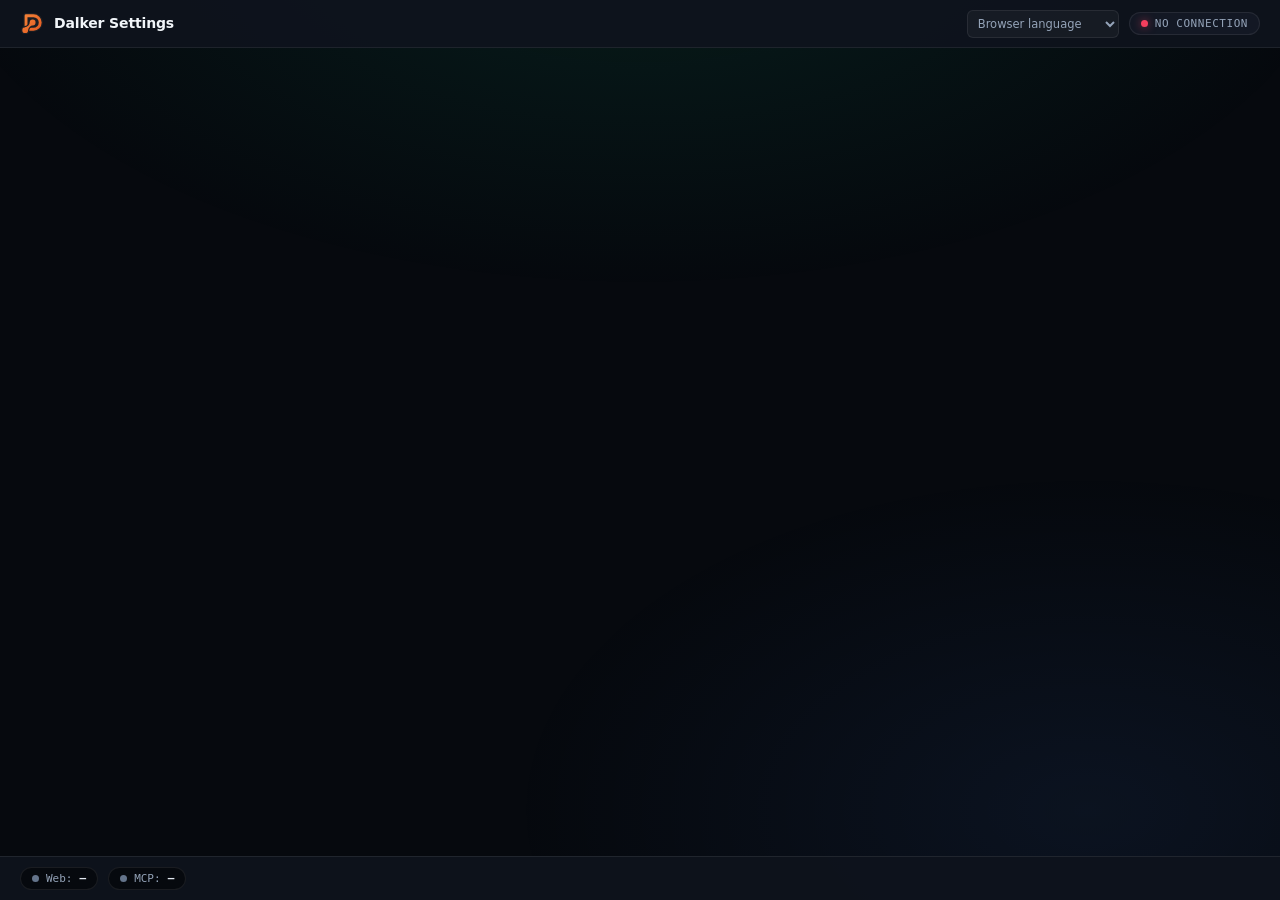
==== commit c7207944: "Merge develop into the translation branch" ====
--- a/web-ui/settings.html
+++ b/web-ui/settings.html
@@ -3,7 +3,7 @@
 <head>
   <meta charset="utf-8">
   <meta name="viewport" content="width=device-width, initial-scale=1">
-  <title>Dalker Settings</title>
+  <title data-i18n="settings.title">Dalker Settings</title>
   <link rel="icon" href="favicon.svg" type="image/svg+xml">
   <link rel="stylesheet" href="settings.css">
 </head>
@@ -17,28 +17,31 @@
       <span class="brand-mark" aria-hidden="true">
         <svg viewBox="18 41 183 178"><defs><linearGradient id="brand-mark-orange" gradientUnits="userSpaceOnUse" x1="30" y1="40" x2="190" y2="210"><stop offset="0" stop-color="#f6873a"/><stop offset="1" stop-color="#e2561f"/></linearGradient><mask id="brand-mark-cut" maskUnits="userSpaceOnUse" x="0" y="0" width="240" height="240"><rect width="240" height="240" fill="#fff"/><path d="M91 120 a24 24 0 1 0 48 0 a24 24 0 1 0 -48 0 Z M29 184 a24 24 0 1 0 48 0 a24 24 0 1 0 -48 0 Z M115.00 120.00 L91.03 118.88 A40 40 0 0 1 79.80 144.84 L76.71 148.03 A40 40 0 0 1 51.12 160.07 L53.00 184.00 L76.97 185.12 A40 40 0 0 1 88.20 159.16 L91.29 155.97 A40 40 0 0 1 116.88 143.93 Z" stroke="#000" stroke-width="20" stroke-linejoin="round"/></mask></defs><g fill="#1d1f24" stroke="#1d1f24" stroke-linejoin="round"><path d="M60 176V64h62a56 56 0 0 1 0 112z" stroke-width="44"/><path d="M91 120 a24 24 0 1 0 48 0 a24 24 0 1 0 -48 0 Z M29 184 a24 24 0 1 0 48 0 a24 24 0 1 0 -48 0 Z M115.00 120.00 L91.03 118.88 A40 40 0 0 1 79.80 144.84 L76.71 148.03 A40 40 0 0 1 51.12 160.07 L53.00 184.00 L76.97 185.12 A40 40 0 0 1 88.20 159.16 L91.29 155.97 A40 40 0 0 1 116.88 143.93 Z" stroke-width="20"/></g><path d="M60 176V64h62a56 56 0 0 1 0 112z" fill="none" stroke="url(#brand-mark-orange)" stroke-width="24" stroke-linejoin="round" mask="url(#brand-mark-cut)"/><path d="M91 120 a24 24 0 1 0 48 0 a24 24 0 1 0 -48 0 Z M29 184 a24 24 0 1 0 48 0 a24 24 0 1 0 -48 0 Z M115.00 120.00 L91.03 118.88 A40 40 0 0 1 79.80 144.84 L76.71 148.03 A40 40 0 0 1 51.12 160.07 L53.00 184.00 L76.97 185.12 A40 40 0 0 1 88.20 159.16 L91.29 155.97 A40 40 0 0 1 116.88 143.93 Z" fill="url(#brand-mark-orange)"/></svg>
       </span>
-      <span class="brand-name">Dalker Settings</span>
+      <span class="brand-name" data-i18n="settings.title">Dalker Settings</span>
       <span class="brand-version" id="version" hidden></span>
       <span class="tag tag-green" id="access-tag" hidden>
         <svg viewBox="0 0 24 24"><path d="M12 2 4 5v6c0 5 3.4 9.3 8 11 4.6-1.7 8-6 8-11V5z"/></svg>
-        <span>Admin</span>
+        <span data-i18n="settings.admin">Admin</span>
       </span>
     </div>
-    <div class="sync-pill" id="sync-pill">
-      <span class="dot"></span><span id="sync-text">CONNECTING</span>
+    <div class="top-right">
+      <select class="lang-pick" id="lang" aria-label="Language" data-i18n-aria-label="language.label" title="Language" data-i18n-title="language.label"></select>
+      <div class="sync-pill" id="sync-pill">
+        <span class="dot"></span><span id="sync-text" data-i18n="settings.sync.connecting">Connecting</span>
+      </div>
     </div>
   </header>
 
   <!-- Tabs (host only; the web client shows the MCP tab alone). -->
-  <nav class="tabs" id="tabs" role="tablist" aria-label="Settings" hidden>
+  <nav class="tabs" id="tabs" role="tablist" aria-label="Settings" data-i18n-aria-label="settings.tabs" hidden>
     <button class="tab" role="tab" id="tab-web" data-tab="web" aria-controls="card-web" aria-selected="true">
       <svg viewBox="0 0 24 24"><rect x="2" y="4" width="20" height="13" rx="2"/><path d="M8 21h8M12 17v4"/></svg>
-      <span>Web Remote Access</span>
+      <span data-i18n="settings.web.title">Web Remote Access</span>
       <span class="tab-dot dot" id="tab-web-dot"></span>
     </button>
     <button class="tab" role="tab" id="tab-mcp" data-tab="mcp" aria-controls="card-mcp" aria-selected="false">
       <svg viewBox="0 0 24 24"><rect x="4" y="8" width="16" height="12" rx="2"/><path d="M12 4v4M9 13h.01M15 13h.01M9 17h6M2 13v2M22 13v2"/></svg>
-      <span>AI Agents (MCP)</span>
+      <span data-i18n="settings.mcp.title">AI Agents (MCP)</span>
       <span class="tab-dot dot" id="tab-mcp-dot"></span>
     </button>
   </nav>
@@ -54,27 +57,27 @@
             <span class="card-icon green">
               <svg viewBox="0 0 24 24"><rect x="2" y="4" width="20" height="13" rx="2"/><path d="M8 21h8M12 17v4"/></svg>
             </span>
-            <h2>Web Remote Access</h2>
-            <span class="tag tag-green">CORE SERVICE</span>
-          </div>
-          <p class="sub">View and control this computer from a web browser over WebRTC.</p>
+            <h2 data-i18n="settings.web.title">Web Remote Access</h2>
+            <span class="tag tag-green" data-i18n="settings.web.tag">Core service</span>
+          </div>
+          <p class="sub" data-i18n="settings.web.sub">View and control this computer from a web browser over WebRTC.</p>
         </div>
         <label class="switch-box">
-          <span>Allow browser remote access</span>
+          <span data-i18n="settings.web.allow">Allow browser remote access</span>
           <input type="checkbox" id="web-enabled" class="switch">
         </label>
       </div>
 
       <div class="banner banner-amber">
         <svg viewBox="0 0 24 24"><path d="M10.3 3.9 1.8 18a2 2 0 0 0 1.7 3h17a2 2 0 0 0 1.7-3L13.7 3.9a2 2 0 0 0-3.4 0z"/><path d="M12 9v4M12 17h.01"/></svg>
-        <p>When disabled, the browser server stops and everyone watching is disconnected at once.</p>
+        <p data-i18n="settings.web.warning">When disabled, the browser server stops and everyone watching is disconnected at once.</p>
       </div>
 
       <div class="grid">
         <div class="col col-5">
           <div class="field-head">
-            <label class="label" for="web-port">HTTP Port</label>
-            <span class="hint-mono">Default: 8742</span>
+            <label class="label" for="web-port" data-i18n="settings.web.port">HTTP Port</label>
+            <span class="hint-mono" id="web-port-default">Default: 8742</span>
           </div>
           <div class="input-wrap">
             <input id="web-port" class="input mono" inputmode="numeric" maxlength="5" autocomplete="off" spellcheck="false">
@@ -84,32 +87,32 @@
           <div class="row-end">
             <span></span>
             <button class="btn-primary" id="web-port-apply" disabled>
-              <svg viewBox="0 0 24 24"><path d="M20 6 9 17l-5-5"/></svg><span>Apply</span>
+              <svg viewBox="0 0 24 24"><path d="M20 6 9 17l-5-5"/></svg><span data-i18n="settings.apply">Apply</span>
             </button>
           </div>
         </div>
 
         <div class="col col-7">
           <div class="field-head">
-            <span class="label">Access Password</span>
+            <span class="label" data-i18n="settings.pw.title">Access Password</span>
             <span class="badge" id="pw-badge"></span>
           </div>
           <div class="pw-grid">
             <div>
-              <label class="label-sm" for="pw-new">New password</label>
+              <label class="label-sm" for="pw-new" data-i18n="settings.pw.new">New password</label>
               <div class="input-wrap">
                 <input id="pw-new" type="password" class="input mono pad-eye" placeholder="••••••••••••" autocomplete="new-password">
-                <button class="eye" type="button" data-for="pw-new" aria-label="Show password" title="Show password">
+                <button class="eye" type="button" data-for="pw-new" aria-label="Show password" title="Show password" data-i18n-aria-label="settings.pw.show" data-i18n-title="settings.pw.show">
                   <svg class="open" viewBox="0 0 24 24"><path d="M2 12s3.6-7 10-7 10 7 10 7-3.6 7-10 7S2 12 2 12z"/><circle cx="12" cy="12" r="3"/></svg>
                   <svg class="closed" viewBox="0 0 24 24"><path d="M9.9 4.2A10.8 10.8 0 0 1 12 4c6.4 0 10 8 10 8a18 18 0 0 1-3.2 4.3M6.6 6.6A17.6 17.6 0 0 0 2 12s3.6 8 10 8a10 10 0 0 0 5.4-1.6M9.9 9.9a3 3 0 0 0 4.2 4.2M2 2l20 20"/></svg>
                 </button>
               </div>
             </div>
             <div>
-              <label class="label-sm" for="pw-repeat">Repeat password</label>
+              <label class="label-sm" for="pw-repeat" data-i18n="settings.pw.repeat">Repeat password</label>
               <div class="input-wrap">
                 <input id="pw-repeat" type="password" class="input mono pad-eye" placeholder="••••••••••••" autocomplete="new-password">
-                <button class="eye" type="button" data-for="pw-repeat" aria-label="Show password" title="Show password">
+                <button class="eye" type="button" data-for="pw-repeat" aria-label="Show password" title="Show password" data-i18n-aria-label="settings.pw.show" data-i18n-title="settings.pw.show">
                   <svg class="open" viewBox="0 0 24 24"><path d="M2 12s3.6-7 10-7 10 7 10 7-3.6 7-10 7S2 12 2 12z"/><circle cx="12" cy="12" r="3"/></svg>
                   <svg class="closed" viewBox="0 0 24 24"><path d="M9.9 4.2A10.8 10.8 0 0 1 12 4c6.4 0 10 8 10 8a18 18 0 0 1-3.2 4.3M6.6 6.6A17.6 17.6 0 0 0 2 12s3.6 8 10 8a10 10 0 0 0 5.4-1.6M9.9 9.9a3 3 0 0 0 4.2 4.2M2 2l20 20"/></svg>
                 </button>
@@ -120,22 +123,22 @@
           <div class="row-end">
             <p class="hint with-icon">
               <svg viewBox="0 0 24 24"><rect x="4" y="11" width="16" height="10" rx="2"/><path d="M8 11V7a4 4 0 0 1 8 0v4"/></svg>
-              <span id="pw-hint">At least 8 characters. Changing it signs out everyone who is connected.</span>
+              <span id="pw-hint"></span>
             </p>
             <button class="btn-primary" id="pw-apply" disabled>
-              <svg viewBox="0 0 24 24"><path d="M20 6 9 17l-5-5"/></svg><span>Apply</span>
+              <svg viewBox="0 0 24 24"><path d="M20 6 9 17l-5-5"/></svg><span data-i18n="settings.apply">Apply</span>
             </button>
           </div>
         </div>
       </div>
 
       <div class="col" id="web-address">
-        <div class="field-head"><span class="label">Address for browsers</span></div>
+        <div class="field-head"><span class="label" data-i18n="settings.web.address">Address for browsers</span></div>
         <div class="endpoint">
           <span class="dot" id="web-dot"></span>
           <code class="green" id="web-url"></code>
-          <select class="addr-pick" id="web-addr" title="Which of this computer's addresses to use" aria-label="Network address" hidden></select>
-          <button class="icon-btn" id="web-url-copy" title="Copy the address" aria-label="Copy the address">
+          <select class="addr-pick" id="web-addr" title="Which of this computer's addresses to use" aria-label="Network address" data-i18n-title="settings.addressPick" data-i18n-aria-label="settings.addressLabel" hidden></select>
+          <button class="icon-btn" id="web-url-copy" title="Copy the address" aria-label="Copy the address" data-i18n-title="settings.copyAddress" data-i18n-aria-label="settings.copyAddress">
             <svg viewBox="0 0 24 24"><rect x="9" y="9" width="12" height="12" rx="2"/><path d="M5 15V5a2 2 0 0 1 2-2h10"/></svg>
           </button>
         </div>
@@ -144,32 +147,32 @@
 
       <div class="col" id="stream-box">
         <div class="field-head">
-          <span class="label">Stream Limits</span>
+          <span class="label" data-i18n="settings.stream.title">Stream Limits</span>
           <span class="hint-mono" id="stream-default"></span>
         </div>
         <label class="switch-box switch-inline stream-switch">
-          <span>Set my own stream limits</span>
+          <span data-i18n="settings.stream.enable">Set my own stream limits</span>
           <input type="checkbox" id="stream-enabled" class="switch">
         </label>
         <p class="hint" id="stream-off-hint" hidden></p>
         <div id="stream-fields" hidden>
         <div class="stream-grid">
           <div>
-            <label class="label-sm" for="stream-fps">Frame rate</label>
+            <label class="label-sm" for="stream-fps" data-i18n="settings.stream.fps">Frame rate</label>
             <div class="input-wrap">
               <input id="stream-fps" class="input mono" inputmode="numeric" maxlength="3" autocomplete="off" spellcheck="false">
               <span class="chip-in green">FPS</span>
             </div>
           </div>
           <div>
-            <label class="label-sm" for="stream-bitrate">Bitrate</label>
+            <label class="label-sm" for="stream-bitrate" data-i18n="settings.stream.bitrate">Bitrate</label>
             <div class="input-wrap">
               <input id="stream-bitrate" class="input mono" inputmode="numeric" maxlength="6" autocomplete="off" spellcheck="false">
               <span class="chip-in green">KBIT/S</span>
             </div>
           </div>
           <div>
-            <label class="label-sm" for="stream-width">Max width</label>
+            <label class="label-sm" for="stream-width" data-i18n="settings.stream.width">Max width</label>
             <div class="input-wrap">
               <input id="stream-width" class="input mono" inputmode="numeric" maxlength="5" autocomplete="off" spellcheck="false">
               <span class="chip-in green">PX</span>
@@ -178,9 +181,9 @@
         </div>
         <p class="field-error" id="stream-error"></p>
         <div class="row-end">
-          <p class="hint" id="stream-hint">The most each viewer gets; viewers can choose less in their own settings. Wider screens are scaled down to the width (0 sends them at full size). Higher values need more bandwidth and processor time.</p>
+          <p class="hint" id="stream-hint" data-i18n="settings.stream.hint">The most each viewer gets; viewers can choose less in their own settings. Wider screens are scaled down to the width (0 sends them at full size). Higher values need more bandwidth and processor time.</p>
           <button class="btn-primary" id="stream-apply" disabled>
-            <svg viewBox="0 0 24 24"><path d="M20 6 9 17l-5-5"/></svg><span>Apply</span>
+            <svg viewBox="0 0 24 24"><path d="M20 6 9 17l-5-5"/></svg><span data-i18n="settings.apply">Apply</span>
           </button>
         </div>
         </div>
@@ -188,13 +191,13 @@
 
       <div class="col" id="share-box" hidden>
         <div class="field-head">
-          <span class="label">Screen Sharing</span>
+          <span class="label" data-i18n="settings.share.title">Screen Sharing</span>
           <span class="badge" id="share-badge"></span>
         </div>
         <div class="row-end">
           <p class="hint" id="share-hint"></p>
           <button class="btn-primary" id="share-allow">
-            <svg viewBox="0 0 24 24"><rect x="3" y="4" width="18" height="12" rx="2"/><path d="M8 20h8M12 16v4"/></svg><span>Allow screen sharing now</span>
+            <svg viewBox="0 0 24 24"><rect x="3" y="4" width="18" height="12" rx="2"/><path d="M8 20h8M12 16v4"/></svg><span data-i18n="settings.share.allow">Allow screen sharing now</span>
           </button>
         </div>
       </div>
@@ -208,14 +211,14 @@
             <span class="card-icon indigo">
               <svg viewBox="0 0 24 24"><rect x="4" y="8" width="16" height="12" rx="2"/><path d="M12 4v4M9 13h.01M15 13h.01M9 17h6M2 13v2M22 13v2"/></svg>
             </span>
-            <h2>AI Agents (MCP)</h2>
+            <h2 data-i18n="settings.mcp.title">AI Agents (MCP)</h2>
             <span class="brand-version" id="mcp-version" hidden></span>
-            <span class="tag tag-indigo">MODEL CONTEXT PROTOCOL</span>
-          </div>
-          <p class="sub">Let AI assistants such as Claude, Cursor or LM Studio see the screen, use the mouse and keyboard, and share the clipboard.</p>
+            <span class="tag tag-indigo" data-i18n="settings.mcp.tag">Model Context Protocol</span>
+          </div>
+          <p class="sub" data-i18n="settings.mcp.sub">Let AI assistants such as Claude, Cursor or LM Studio see the screen, use the mouse and keyboard, and share the clipboard.</p>
         </div>
         <label class="switch-box" id="mcp-switch-box">
-          <span>Enable MCP server</span>
+          <span data-i18n="settings.mcp.enable">Enable MCP server</span>
           <input type="checkbox" id="mcp-enabled" class="switch">
         </label>
       </div>
@@ -223,7 +226,7 @@
       <div class="grid">
         <div class="col col-5" id="mcp-port-col">
           <div class="field-head">
-            <label class="label" for="mcp-port">MCP Port</label>
+            <label class="label" for="mcp-port" data-i18n="settings.mcp.port">MCP Port</label>
             <span class="hint-mono" id="mcp-port-default">Default: 8743</span>
           </div>
           <div class="input-wrap">
@@ -234,23 +237,23 @@
           <div class="row-end">
             <span></span>
             <button class="btn-primary" id="mcp-port-apply" disabled>
-              <svg viewBox="0 0 24 24"><path d="M20 6 9 17l-5-5"/></svg><span>Apply</span>
+              <svg viewBox="0 0 24 24"><path d="M20 6 9 17l-5-5"/></svg><span data-i18n="settings.apply">Apply</span>
             </button>
           </div>
         </div>
         <div class="col col-7">
-          <div class="field-head"><span class="label">Address for AI clients</span></div>
+          <div class="field-head"><span class="label" data-i18n="settings.mcp.address">Address for AI clients</span></div>
           <div class="endpoint">
             <span class="dot" id="mcp-dot"></span>
             <code id="mcp-url"></code>
-            <select class="addr-pick" id="mcp-addr" title="Which of this computer's addresses to use" aria-label="Network address" hidden></select>
-            <button class="icon-btn" id="mcp-url-copy" title="Copy the address" aria-label="Copy the address">
+            <select class="addr-pick" id="mcp-addr" title="Which of this computer's addresses to use" aria-label="Network address" data-i18n-title="settings.addressPick" data-i18n-aria-label="settings.addressLabel" hidden></select>
+            <button class="icon-btn" id="mcp-url-copy" title="Copy the address" aria-label="Copy the address" data-i18n-title="settings.copyAddress" data-i18n-aria-label="settings.copyAddress">
               <svg viewBox="0 0 24 24"><rect x="9" y="9" width="12" height="12" rx="2"/><path d="M5 15V5a2 2 0 0 1 2-2h10"/></svg>
             </button>
           </div>
           <p class="hint" id="mcp-reach"></p>
           <label class="switch-box switch-inline" id="mcp-remote-box">
-            <span>Allow other computers</span>
+            <span data-i18n="settings.mcp.remote">Allow other computers</span>
             <input type="checkbox" id="mcp-remote" class="switch">
           </label>
         </div>
@@ -259,28 +262,28 @@
       <div class="tokens">
         <div class="tokens-head">
           <div class="tokens-title">
-            <span class="label">Access Tokens</span>
-            <span class="saves-now"><span class="dot on"></span>Saved as soon as you create or change them</span>
+            <span class="label" data-i18n="settings.tokens.title">Access Tokens</span>
+            <span class="saves-now"><span class="dot on"></span><span data-i18n="settings.tokens.savesNow">Saved as soon as you create or change them</span></span>
           </div>
           <button class="btn-primary glow" id="token-new">
             <svg viewBox="0 0 24 24"><circle cx="12" cy="12" r="10"/><path d="M12 8v8M8 12h8"/></svg>
-            <span>Generate New Token</span>
+            <span data-i18n="settings.tokens.new">Generate New Token</span>
           </button>
         </div>
         <div class="table-wrap">
           <table>
             <thead>
               <tr>
-                <th>Name</th>
-                <th>Token Key</th>
-                <th class="c">Remote Control</th>
-                <th class="c">Clipboard</th>
-                <th class="r">Actions</th>
+                <th data-i18n="settings.tokens.name">Name</th>
+                <th data-i18n="settings.tokens.key">Token Key</th>
+                <th class="c" data-i18n="settings.tokens.remote">Remote Control</th>
+                <th class="c" data-i18n="settings.tokens.clipboard">Clipboard</th>
+                <th class="r" data-i18n="settings.tokens.actions">Actions</th>
               </tr>
             </thead>
             <tbody id="token-rows"></tbody>
           </table>
-          <div class="empty" id="token-empty" hidden>
+          <div class="empty" id="token-empty" hidden data-i18n="settings.tokens.empty">
             No tokens yet. Generate one for each AI client that should connect.
           </div>
         </div>
@@ -290,82 +293,83 @@
 
   <footer class="footbar" id="footer">
     <div class="foot-left">
-      <span class="svc-pill" id="pill-web" title="Web server"><span class="dot"></span>Web: <strong>–</strong></span>
-      <span class="svc-pill" id="pill-mcp" title="MCP server"><span class="dot"></span>MCP: <strong>–</strong></span>
+      <span class="svc-pill" id="pill-web" title="Web server" data-i18n-title="settings.pill.webTitle"><span class="dot"></span>Web: <strong>–</strong></span>
+      <span class="svc-pill" id="pill-mcp" title="MCP server" data-i18n-title="settings.pill.mcpTitle"><span class="dot"></span>MCP: <strong>–</strong></span>
       <div class="foot-msg">
         <span id="message" class="msg"></span>
         <span id="file" class="file"></span>
       </div>
     </div>
+    <button type="button" class="btn-ghost" id="copy-diagnostics" hidden data-i18n="settings.diag.copy">Copy diagnostics</button>
   </footer>
 
   <!-- Dialogs -->
   <div class="modal-back" id="modal-back" hidden>
     <div class="modal" id="dlg-new" role="dialog" aria-modal="true" aria-labelledby="dlg-new-title" hidden>
-      <h3 id="dlg-new-title">Generate a new token</h3>
-      <label class="label-sm" for="new-name">Name of the AI client that will use it</label>
-      <input id="new-name" class="input" maxlength="64" placeholder="e.g. Claude Desktop" autocomplete="off">
+      <h3 id="dlg-new-title" data-i18n="settings.newToken.title">Generate a new token</h3>
+      <label class="label-sm" for="new-name" data-i18n="settings.newToken.name">Name of the AI client that will use it</label>
+      <input id="new-name" class="input" maxlength="64" placeholder="e.g. Claude Desktop" data-i18n-placeholder="settings.newToken.placeholder" autocomplete="off">
       <label class="check">
         <input type="checkbox" id="new-remote" checked>
-        <span><strong>Allow screen capture &amp; remote control</strong><small>See the screen, move and click the mouse, type.</small></span>
+        <span><strong data-i18n="settings.newToken.remote">Allow screen capture &amp; remote control</strong><small data-i18n="settings.newToken.remoteNote">See the screen, move and click the mouse, type.</small></span>
       </label>
       <label class="check">
         <input type="checkbox" id="new-clip">
-        <span><strong>Allow clipboard access</strong><small>Read and write this computer's clipboard.</small></span>
+        <span><strong data-i18n="settings.newToken.clip">Allow clipboard access</strong><small data-i18n="settings.newToken.clipNote">Read and write this computer's clipboard.</small></span>
       </label>
       <p class="field-error" id="new-error"></p>
       <div class="modal-actions">
-        <button class="btn-ghost" data-close>Cancel</button>
-        <button class="btn-primary" id="new-go">Generate</button>
+        <button class="btn-ghost" data-close data-i18n="settings.cancel">Cancel</button>
+        <button class="btn-primary" id="new-go" data-i18n="settings.newToken.generate">Generate</button>
       </div>
     </div>
 
     <div class="modal" id="dlg-token" role="dialog" aria-modal="true" aria-labelledby="dlg-token-title" hidden>
-      <h3 id="dlg-token-title">Token</h3>
-      <p class="sub">Give it to the AI client as a bearer token, or copy a ready configuration. You can copy it again later from the token list.</p>
+      <h3 id="dlg-token-title" data-i18n="settings.token.title">Token</h3>
+      <p class="sub" data-i18n="settings.token.sub">Give it to the AI client as a bearer token, or copy a ready configuration. You can copy it again later from the token list.</p>
       <div class="secret"><code id="token-value"></code></div>
       <div class="modal-actions spread">
         <div class="row">
           <button class="btn-ghost" id="token-copy">
             <svg viewBox="0 0 24 24"><rect x="9" y="9" width="12" height="12" rx="2"/><path d="M5 15V5a2 2 0 0 1 2-2h10"/></svg>
-            <span>Copy token</span>
+            <span data-i18n="settings.token.copy">Copy token</span>
           </button>
           <button class="btn-ghost" id="token-config">
             <svg viewBox="0 0 24 24"><path d="M8 3H7a2 2 0 0 0-2 2v5a2 2 0 0 1-2 2 2 2 0 0 1 2 2v5a2 2 0 0 0 2 2h1M16 3h1a2 2 0 0 1 2 2v5a2 2 0 0 0 2 2 2 2 0 0 0-2 2v5a2 2 0 0 1-2 2h-1"/></svg>
-            <span>MCP config…</span>
-          </button>
-        </div>
-        <button class="btn-primary" data-close>Done</button>
+            <span data-i18n="settings.token.config">MCP config…</span>
+          </button>
+        </div>
+        <button class="btn-primary" data-close data-i18n="settings.done">Done</button>
       </div>
     </div>
 
     <div class="modal wide" id="dlg-config" role="dialog" aria-modal="true" aria-labelledby="dlg-config-title" hidden>
-      <h3 id="dlg-config-title">MCP configuration</h3>
-      <div class="seg" id="config-clients" role="radiogroup" aria-label="Client"></div>
+      <h3 id="dlg-config-title" data-i18n="settings.config.title">MCP configuration</h3>
+      <div class="seg" id="config-clients" role="radiogroup" aria-label="Client" data-i18n-aria-label="settings.config.client"></div>
       <p class="hint" id="config-where"></p>
       <pre class="json" id="config-json"></pre>
-      <p class="banner-inline amber" id="config-off" hidden>The MCP server is off: turn it on before connecting.</p>
+      <p class="banner-inline amber" id="config-off" hidden data-i18n="settings.config.off">The MCP server is off: turn it on before connecting.</p>
       <div class="modal-actions">
-        <button class="btn-ghost" data-close>Close</button>
+        <button class="btn-ghost" data-close data-i18n="settings.close">Close</button>
         <button class="btn-primary" id="config-copy">
           <svg viewBox="0 0 24 24"><rect x="9" y="9" width="12" height="12" rx="2"/><path d="M5 15V5a2 2 0 0 1 2-2h10"/></svg>
-          <span>Copy to clipboard</span>
+          <span data-i18n="settings.config.copy">Copy to clipboard</span>
         </button>
       </div>
     </div>
 
     <div class="modal" id="dlg-revoke" role="dialog" aria-modal="true" aria-labelledby="dlg-revoke-title" hidden>
-      <h3 id="dlg-revoke-title">Revoke token?</h3>
-      <p class="sub">AI agents using it are disconnected at once, and it can't be used again.</p>
+      <h3 id="dlg-revoke-title" data-i18n="settings.revoke.title">Revoke token?</h3>
+      <p class="sub" data-i18n="settings.revoke.sub">AI agents using it are disconnected at once, and it can't be used again.</p>
       <div class="modal-actions">
-        <button class="btn-ghost" data-close>Cancel</button>
-        <button class="btn-danger" id="revoke-go">Revoke</button>
+        <button class="btn-ghost" data-close data-i18n="settings.cancel">Cancel</button>
+        <button class="btn-danger" id="revoke-go" data-i18n="settings.revoke.go">Revoke</button>
       </div>
     </div>
   </div>
 
   <div class="toast" id="toast" hidden></div>
 
-  <script src="settings.js"></script>
+  <script src="i18n.js" data-main="settings.js"></script>
 </body>
 </html>
--- a/web-ui/settings.css
+++ b/web-ui/settings.css
@@ -119,6 +119,7 @@
   letter-spacing: .05em;
   white-space: nowrap;
 }
+.sync-pill { text-transform: uppercase; }
 .svc-pill { background: var(--bg); letter-spacing: 0; }
 .svc-pill strong { color: var(--text); font-weight: 600; }
 
@@ -257,7 +258,7 @@
   content: "";
   position: absolute;
   top: 2px;
-  left: 2px;
+  inset-inline-start: 2px;
   width: 16px;
   height: 16px;
   border-radius: 50%;
@@ -330,10 +331,10 @@
 .input.invalid { border-color: rgba(244, 63, 94, .7); }
 .input:disabled { opacity: .5; }
 .input[readonly] { cursor: default; color: var(--muted); box-shadow: none; border-color: var(--line); }
-.input.pad-eye { padding-right: 40px; }
+.input.pad-eye { padding-inline-end: 40px; }
 .chip-in {
   position: absolute;
-  right: 10px;
+  inset-inline-end: 10px;
   top: 10px;
   padding: 2px 6px;
   border-radius: 4px;
@@ -344,7 +345,7 @@
 .chip-in.indigo { color: rgba(165, 180, 252, .85); background: rgba(99, 102, 241, .1); }
 .eye {
   position: absolute;
-  right: 8px;
+  inset-inline-end: 8px;
   top: 8px;
   width: 24px;
   height: 24px;
@@ -469,7 +470,7 @@
 thead tr { background: rgba(14, 19, 29, .8); border-bottom: 1px solid rgba(255, 255, 255, .06); }
 th {
   padding: 10px 12px;
-  text-align: left;
+  text-align: start;
   font: 500 10px var(--mono);
   text-transform: uppercase;
   letter-spacing: .08em;
@@ -477,7 +478,7 @@
   white-space: nowrap;
 }
 th.c, td.c { text-align: center; }
-th.r, td.r { text-align: right; }
+th.r, td.r { text-align: end; }
 td { padding: 9px 12px; border-top: 1px solid rgba(255, 255, 255, .04); vertical-align: middle; }
 tbody tr:first-child td { border-top: 0; }
 tbody tr:hover { background: rgba(255, 255, 255, .02); }
@@ -514,6 +515,7 @@
   border: 1px solid rgba(244, 63, 94, .3);
   color: var(--rose-hi);
   font: 600 10px var(--mono);
+  text-transform: uppercase;
 }
 .actions { display: inline-flex; gap: 2px; }
 .empty { padding: 22px; text-align: center; color: var(--faint); font-size: 12px; }
@@ -533,7 +535,7 @@
   border-top: 1px solid var(--line);
 }
 .foot-left { display: flex; align-items: center; gap: 10px; min-width: 0; flex-wrap: wrap; }
-.foot-msg { display: flex; flex-direction: column; min-width: 0; margin-left: 6px; }
+.foot-msg { display: flex; flex-direction: column; min-width: 0; margin-inline-start: 6px; }
 .msg { display: inline-flex; align-items: center; gap: 5px; font-size: 12px; font-weight: 500; color: var(--emerald-hi); min-height: 17px; }
 .msg.err { color: var(--rose-hi); }
 .msg svg { width: 14px; height: 14px; }
@@ -645,9 +647,30 @@
 body.embedded { background: transparent; }
 body.embedded .backdrop { display: none; }
 body.embedded main { padding: 20px 20px 16px; max-width: none; }
-body.embedded .card-head { padding-right: 36px; }
+body.embedded .card-head { padding-inline-end: 36px; }
 
 ::-webkit-scrollbar { width: 8px; height: 8px; }
 ::-webkit-scrollbar-track { background: rgba(10, 14, 22, .6); }
 ::-webkit-scrollbar-thumb { background: rgba(255, 255, 255, .15); border-radius: 999px; }
 ::-webkit-scrollbar-thumb:hover { background: rgba(16, 185, 129, .4); }
+
+/* Language picker (top bar). */
+.top-right { display: flex; align-items: center; gap: 10px; min-width: 0; }
+.lang-pick {
+  height: 28px;
+  max-width: 180px;
+  padding: 0 6px;
+  border-radius: 6px;
+  background: rgba(255, 255, 255, .04);
+  border: 1px solid var(--line);
+  color: var(--muted);
+  font: 11.5px var(--sans);
+  cursor: pointer;
+}
+.lang-pick:hover { color: var(--text); border-color: var(--line-strong); }
+.lang-pick option { background: var(--o850); color: var(--text); }
+.lang-pick[hidden] { display: none; }
+
+/* Right-to-left languages: addresses, ports, tokens and configurations stay left-to-right. */
+[dir="rtl"] .switch:checked::after { transform: translateX(-20px); }
+[dir="rtl"] code, [dir="rtl"] pre, [dir="rtl"] .mono, [dir="rtl"] .tkey, [dir="rtl"] .hint-mono { direction: ltr; unicode-bidi: isolate; }
